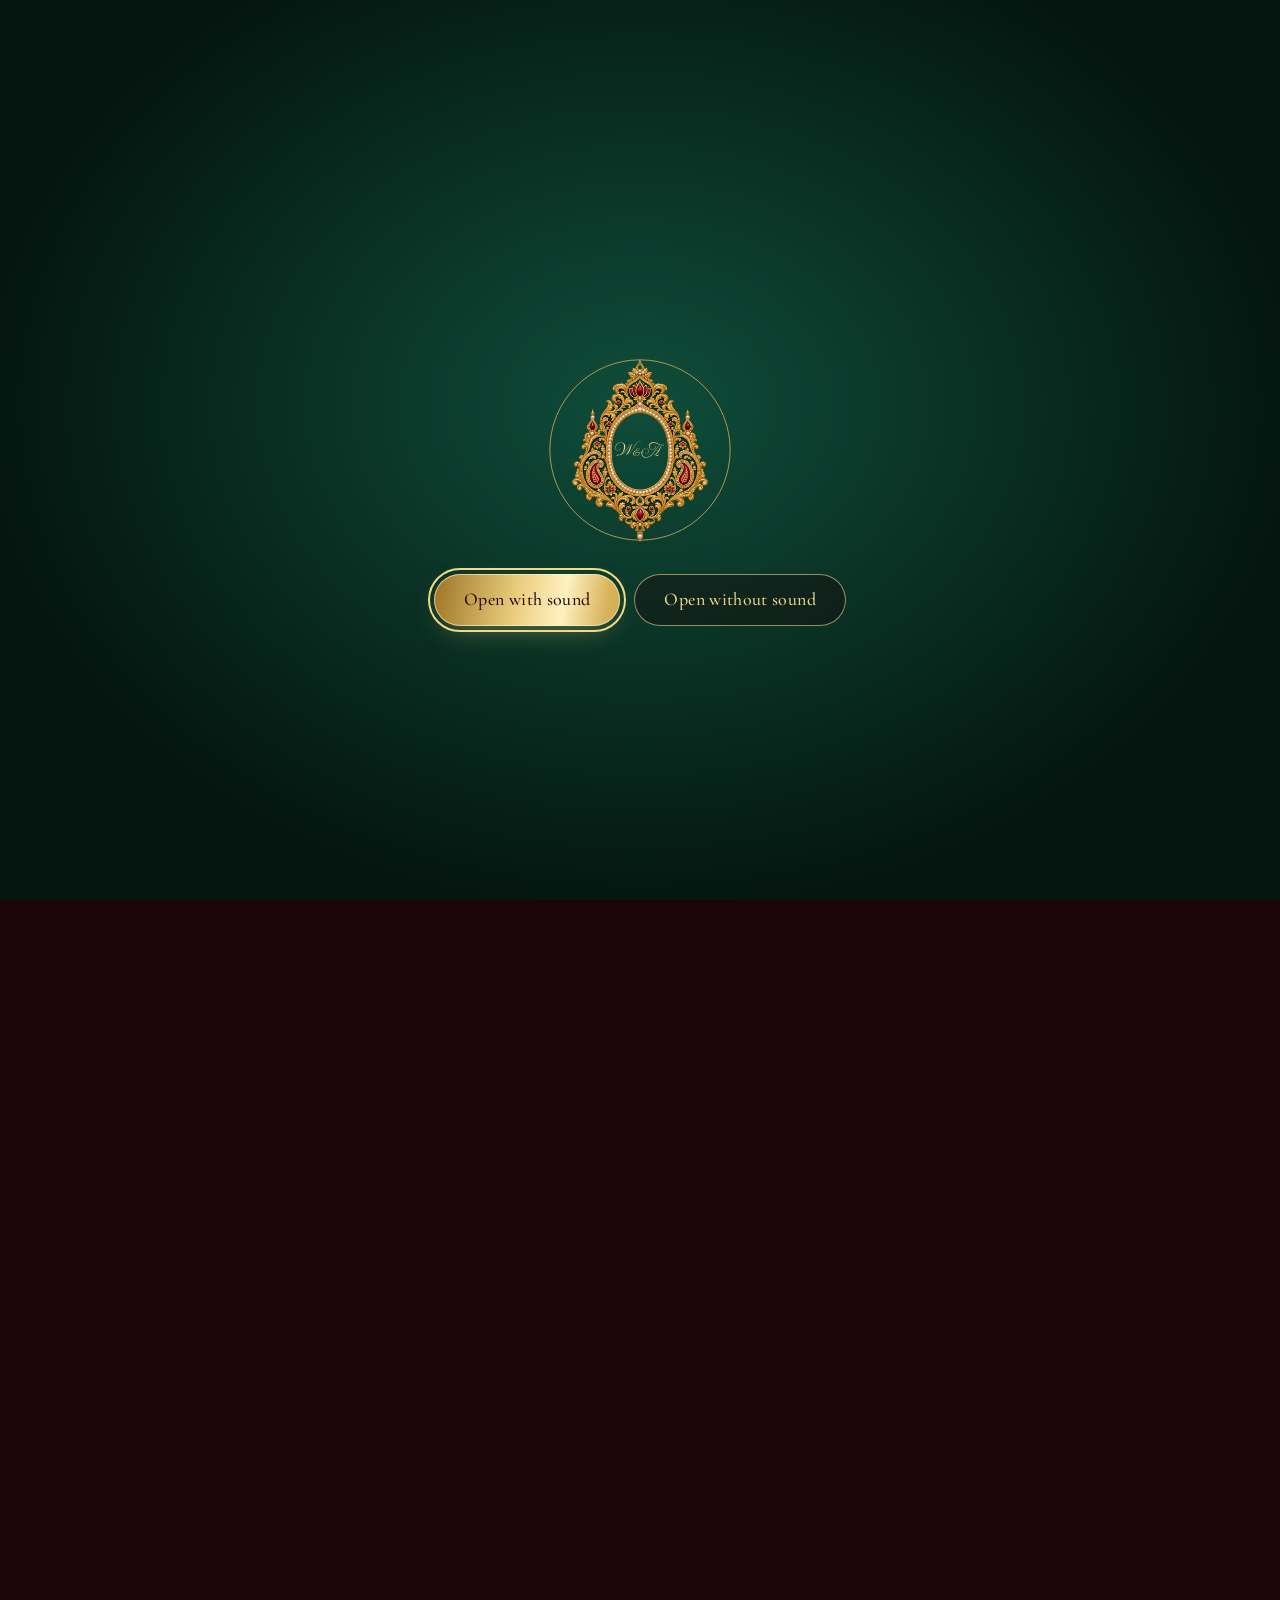
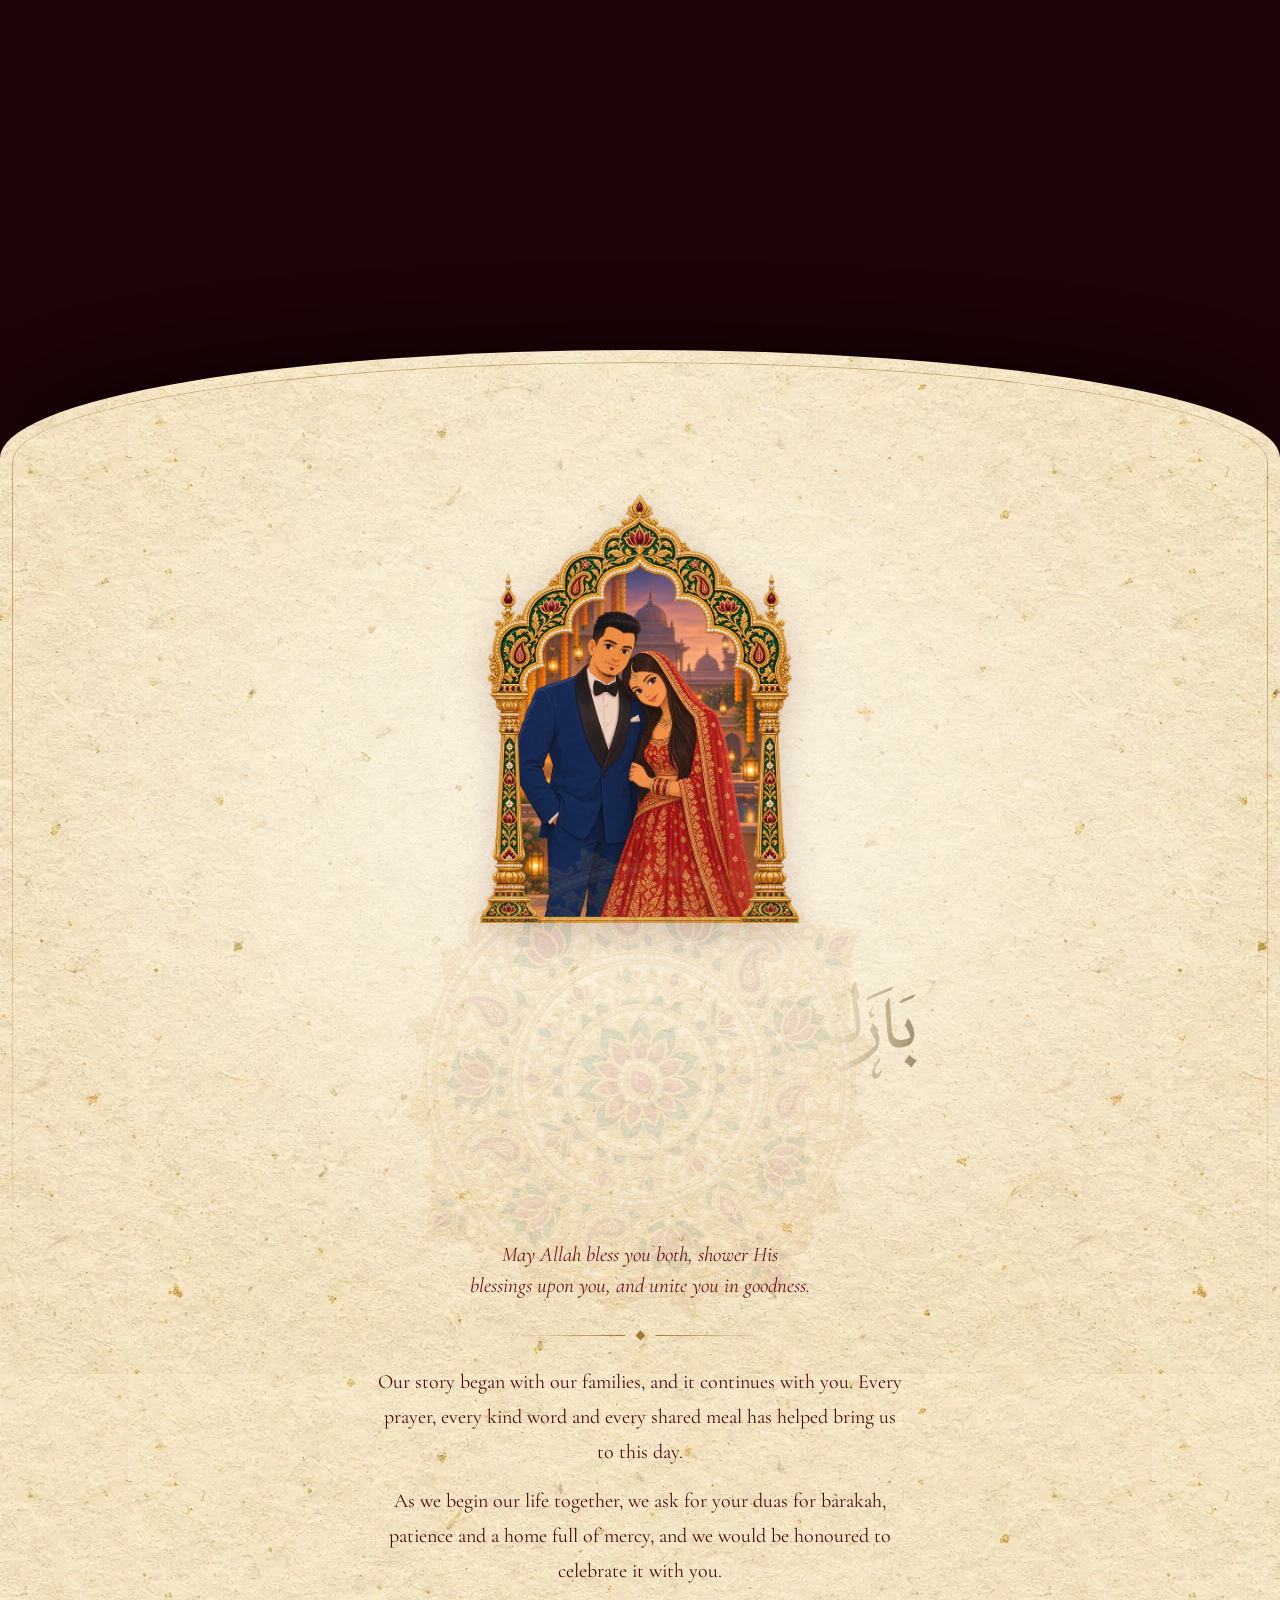
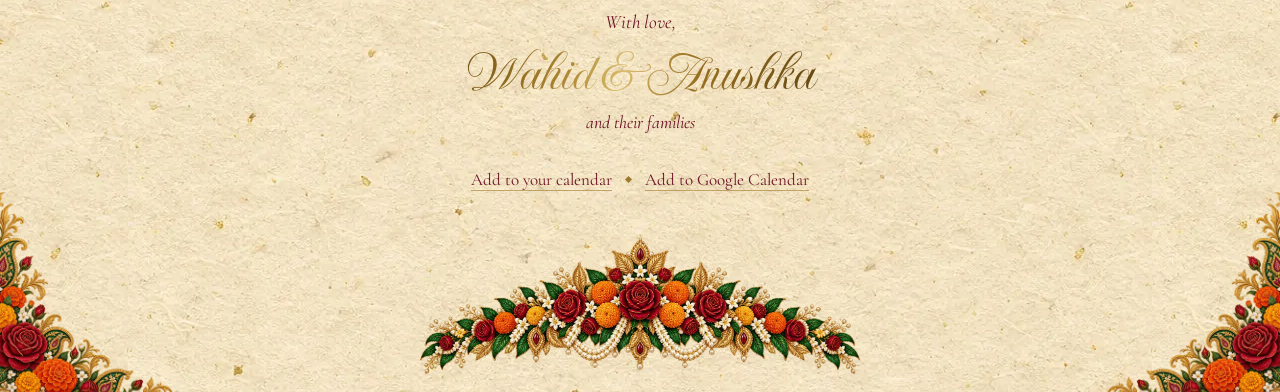
==== index.html @ b9832734 "Wedding page: hand-lettered Bismillah and dua, the couple's portrait, a livelier date - The invitati" ====
<!doctype html>
<html lang="en">
<head>
  <meta charset="utf-8">
  <meta name="viewport" content="width=device-width, initial-scale=1, viewport-fit=cover">
  <title>Wahid &amp; Anushka are getting married</title>
  <meta name="description" content="You are invited to the wedding of Wahid Sanjan and Anushka Shahreen on Sunday 27 December 2026 at BAF Shaheen Hall, Dhaka.">
  <meta name="theme-color" content="#082A1F">

  <!-- Link previews read these tags, not js/config.js: update the names and date here too. -->
  <meta property="og:type" content="website">
  <meta property="og:url" content="https://ssanjan123.github.io/wedding-invitation/">
  <meta property="og:title" content="Wahid &amp; Anushka are getting married">
  <meta property="og:description" content="Sunday 27 December 2026, BAF Shaheen Hall, Dhaka. Open your invitation.">
  <meta property="og:image" content="https://ssanjan123.github.io/wedding-invitation/assets/img/og-share.jpg?v=2">
  <meta property="og:image:width" content="1200">
  <meta property="og:image:height" content="630">
  <meta name="twitter:card" content="summary_large_image">

  <link rel="icon" type="image/png" href="assets/img/favicon.png">
  <link rel="apple-touch-icon" href="assets/img/apple-touch-icon.png">
  <link rel="preconnect" href="https://fonts.googleapis.com">
  <link rel="preconnect" href="https://fonts.gstatic.com" crossorigin>
  <link rel="stylesheet" href="https://fonts.googleapis.com/css2?family=Aref+Ruqaa:wght@700&family=Cormorant+Garamond:ital,wght@0,400;0,500;0,600;1,400;1,500&family=Imperial+Script&display=swap">
  <link rel="preload" as="image" href="assets/img/seal.webp">
  <link rel="preload" as="image" href="assets/img/card-paper.webp">
  <link rel="stylesheet" href="css/style.css">
  <script>document.documentElement.classList.add('js', matchMedia('(prefers-reduced-motion: reduce)').matches ? 'still' : 'motion');</script>
</head>
<body>

  <div class="preloader" aria-hidden="true">
    <div class="crest crest--loader">
      <img src="assets/img/crest-small.webp" alt="">
      <span class="monogram" data-initials>W&amp;A</span>
    </div>
    <svg class="preloader__ring" viewBox="0 0 100 100"><circle cx="50" cy="50" r="46" pathLength="1"/></svg>
    <div class="preloader__choice" hidden>
      <button class="btn btn--gold" type="button" data-sound-on>Open with sound</button>
      <button class="btn btn--ghost" type="button">Open without sound</button>
    </div>
  </div>

  <div class="progress" aria-hidden="true"><span></span></div>
  <canvas class="dust" aria-hidden="true"></canvas>

  <div class="controls">
    <button class="skip" type="button">Skip to the invitation</button>
    <button class="music" type="button" aria-pressed="false" hidden>
      <span class="sr-only">Sound</span>
      <svg viewBox="0 0 24 24" aria-hidden="true"><path class="music__on" d="M9 18V6l10-2v12"/><circle cx="6.5" cy="18" r="2.5"/><circle cx="16.5" cy="16" r="2.5"/><path class="music__off" d="M4 4l16 16"/></svg>
    </button>
  </div>

  <main>
    <div class="stage">

      <!-- Page 3: the venue film (bottom layer) -->
      <section class="scene scene--venue" id="venue" aria-labelledby="venue-name">
        <div class="film">
          <picture class="film__poster">
            <source media="(orientation: portrait)" srcset="assets/img/venue-port.jpg">
            <img src="assets/img/venue-land.jpg" alt="The palace gate at dusk, lined with lanterns and marigold garlands">
          </picture>
          <picture class="film__poster film__poster--end" aria-hidden="true">
            <source media="(orientation: portrait)" srcset="assets/img/venue-end-port.jpg">
            <img src="assets/img/venue-end-land.jpg" alt="" loading="lazy">
          </picture>
          <video class="film__video" muted playsinline preload="none" disablepictureinpicture
                 data-land="assets/film/venue-land.mp4" data-port="assets/film/venue-port.mp4"></video>
          <div class="film__shade"></div>
        </div>

        <div class="venue-title">
          <p class="venue-title__lead" data-bind="venue.lead">The celebration will be held at</p>
          <h2 class="venue-title__name" id="venue-name" data-bind="venue.name">BAF Shaheen Hall</h2>
        </div>

        <div class="venue-card">
          <p class="venue-card__name" data-bind="venue.name">BAF Shaheen Hall</p>
          <p class="venue-card__address" data-bind="venue.address">Airport Road, beside Jahangir Gate, Dhaka Cantonment, Dhaka 1206</p>
          <p class="venue-card__when" data-bind="whenShort">Sunday 27 December 2026, 6 pm</p>
          <a class="btn btn--ghost" data-href="venue.mapsUrl" href="#" target="_blank" rel="noopener">Get directions</a>
          <div class="evening">
            <svg class="evening__line" viewBox="0 0 2 100" preserveAspectRatio="none" aria-hidden="true"><line x1="1" y1="0" x2="1" y2="100" pathLength="1"/></svg>
            <ol class="evening__list"></ol>
          </div>
        </div>
      </section>

      <!-- Page 2: the invitation -->
      <section class="scene scene--invite" id="invitation" aria-label="Invitation">
        <div class="invite-bg"></div>

        <div class="portal">
          <div class="arch-box portal__frame">
            <div class="portal__paper"></div>
            <img class="arch" src="assets/img/arch.webp" alt="" width="1360" height="2048">
            <img class="spray" src="assets/img/spray.webp" alt="" loading="lazy">
            <div class="opening">
              <div class="invite-a">
                <p class="bismillah" role="img" lang="ar" aria-label="بِسْمِ اللَّهِ الرَّحْمَٰنِ الرَّحِيمِ"></p>
                <p class="hosts" data-bind="hosts">Together with their families</p>
                <h1 class="names">
                  <span class="names__one" data-bind="firstFull">Wahid Sanjan</span>
                  <span class="names__amp">&amp;</span>
                  <span class="names__two" data-bind="secondFull">Anushka Shahreen</span>
                </h1>
                <p class="request" data-bind="request">request the honour of your presence at their wedding</p>
              </div>
            </div>
          </div>
        </div>

        <div class="arch-box date-box">
          <div class="invite-b">
            <p class="names-small" aria-hidden="true" data-bind="namesShort">Wahid &amp; Anushka</p>
            <div class="date">
              <img class="mandala" src="assets/img/mandala.webp" alt="" loading="lazy">
              <p class="date__weekday" data-bind="weekday">Sunday</p>
              <p class="date__day"><span class="sr-only" data-day>27</span><span class="date__digits" aria-hidden="true"></span></p>
              <p class="date__month" data-bind="monthYear">December 2026</p>
              <p class="date__time" data-bind="timeWords">at six o’clock in the evening</p>
            </div>
            <p class="countdown"></p>
          </div>
        </div>

        <img class="floral floral--bl" src="assets/img/florals-a.webp" alt="" loading="lazy">
        <img class="floral floral--br" src="assets/img/florals-a.webp" alt="" loading="lazy">
        <img class="floral floral--tl" src="assets/img/florals-b.webp" alt="" loading="lazy">
        <img class="floral floral--tr" src="assets/img/florals-b.webp" alt="" loading="lazy">
        <img class="garland garland--1" src="assets/img/garland.webp" alt="" loading="lazy">
        <img class="garland garland--2" src="assets/img/garland.webp" alt="" loading="lazy">
        <img class="garland garland--3" src="assets/img/garland.webp" alt="" loading="lazy">
        <img class="garland garland--4" src="assets/img/garland.webp" alt="" loading="lazy">
      </section>

      <!-- Page 1: the sealed envelope (top layer) -->
      <section class="scene scene--envelope" id="envelope" aria-label="Your invitation, sealed">
        <div class="velvet">
          <picture class="velvet__poster">
            <source media="(orientation: portrait)" srcset="assets/img/velvet-port.jpg">
            <img src="assets/img/velvet-land.jpg" alt="">
          </picture>
          <video class="velvet__video" muted playsinline loop preload="none" disablepictureinpicture
                 data-land="assets/film/velvet-land.mp4" data-port="assets/film/velvet-port.mp4"></video>
          <div class="velvet__shade"></div>
        </div>

        <div class="env-float">
          <div class="envelope">
            <div class="env-inside"></div>
            <div class="card">
              <div class="card__inner">
                <div class="crest crest--card">
                  <img src="assets/img/crest.webp" alt="">
                  <span class="monogram" data-initials>W&amp;A</span>
                </div>
                <p class="card__names" data-bind="namesShort">Wahid &amp; Anushka</p>
                <p class="card__date" data-bind="dateShort">27 December 2026</p>
              </div>
            </div>
            <div class="env-pocket">
              <div class="env-pocket__shade env-pocket__shade--l"></div>
              <div class="env-pocket__shade env-pocket__shade--r"></div>
              <div class="env-pocket__shade env-pocket__shade--b"></div>
              <svg class="env-seams" viewBox="0 0 100 66" preserveAspectRatio="none" aria-hidden="true">
                <polyline points="0,0.4 50,36.3 100,0.4"/>
                <line x1="0.5" y1="65.6" x2="50" y2="36.3"/>
                <line x1="99.5" y1="65.6" x2="50" y2="36.3"/>
                <rect x="1.4" y="1.4" width="97.2" height="63.2"/>
              </svg>
              <p class="guest" data-guest>For you &amp; your family</p>
            </div>
            <div class="env-flap-shadow"></div>
            <div class="env-flap">
              <div class="env-flap__out">
                <svg viewBox="0 0 100 58" preserveAspectRatio="none" aria-hidden="true"><polyline points="1.5,1.2 50,55.5 98.5,1.2"/></svg>
              </div>
              <div class="env-flap__in"></div>
            </div>
            <div class="seal">
              <div class="seal__half seal__half--l"><img src="assets/img/seal.webp" alt=""><span class="seal__initials" data-initials>W&amp;A</span></div>
              <div class="seal__half seal__half--r"><img src="assets/img/seal.webp" alt=""><span class="seal__initials" data-initials>W&amp;A</span></div>
            </div>
            <div class="burst" aria-hidden="true"></div>
          </div>
          <div class="env-shadow"></div>
        </div>

        <p class="scroll-cue" aria-hidden="true">
          <span>Scroll to open</span>
          <svg viewBox="0 0 24 24"><path d="M6 9l6 6 6-6"/></svg>
        </p>
      </section>
    </div>

    <!-- Page 4: blessings -->
    <section class="blessing" id="blessing" aria-labelledby="blessing-arabic">
      <canvas class="petals" aria-hidden="true"></canvas>
      <img class="blessing__floral blessing__floral--l" src="assets/img/florals-a.webp" alt="" loading="lazy">
      <img class="blessing__floral blessing__floral--r" src="assets/img/florals-a.webp" alt="" loading="lazy">

      <div class="blessing__content">
        <img class="portrait" src="assets/img/portrait.webp" width="720" height="965" loading="lazy"
             alt="An illustration of the couple in their wedding clothes, framed in a golden arch">
        <div class="calligraphy">
          <img class="calligraphy__halo" src="assets/img/mandala.webp" alt="" loading="lazy">
          <h2 class="calligraphy__text" id="blessing-arabic" lang="ar" dir="rtl" data-bind="blessing.arabic">بَارَكَ اللَّهُ لَكُمَا وَبَارَكَ عَلَيْكُمَا
وَجَمَعَ بَيْنَكُمَا فِي خَيْرٍ</h2>
        </div>
        <p class="blessing__translation" data-bind="blessing.translation">May Allah bless you both, shower His blessings upon you, and unite you in goodness.</p>
        <div class="rule" aria-hidden="true"><i></i></div>
        <div class="message" data-message>
          <p>Our story began with our families, and it continues with you. Every prayer, every kind word and every shared meal has helped bring us to this day.</p>
          <p>As we begin our life together, we ask for your duas for barakah, patience and a home full of mercy, and we would be honoured to celebrate it with you.</p>
        </div>
        <p class="guest-line" data-guest-line hidden></p>
        <p class="signoff" data-bind="signoff">With love,</p>
        <p class="signoff__names" data-bind="namesShort">Wahid &amp; Anushka</p>
        <p class="signoff__families" data-bind="families">and their families</p>
        <p class="save-date">
          <a data-ics href="#" download="wedding.ics">Add to your calendar</a>
          <i aria-hidden="true"></i>
          <a data-gcal href="#" target="_blank" rel="noopener">Add to Google Calendar</a>
        </p>
      </div>

      <footer class="blessing__footer">
        <img src="assets/img/spray.webp" alt="" loading="lazy">
      </footer>
    </section>
  </main>

  <script src="vendor/gsap.min.js"></script>
  <script src="vendor/ScrollTrigger.min.js"></script>
  <script src="vendor/lenis.min.js"></script>
  <script src="js/config.js"></script>
  <script src="js/media.js"></script>
  <script src="js/sound.js"></script>
  <script src="js/pace.js"></script>
  <script src="js/main.js"></script>
</body>
</html>
---- css/style.css ----
/* ==========================================================================
   Royal wedding invitation
   Layout contract: without .motion (reduced motion / no JS) every scene is a
   normal full-height section in reading order. With .motion the first three
   scenes are stacked inside one pinned stage and driven by js/main.js.
   ========================================================================== */

@property --reveal { syntax: "<number>"; inherits: false; initial-value: 1; }
@property --sweep { syntax: "<number>"; inherits: false; initial-value: 1; }

:root {
  --maroon-950: #1C0408;
  --maroon-900: #2A060C;
  --maroon-800: #4A0B14;
  --maroon-700: #6B1424;
  --gold-800: #6E4E12;
  --gold-600: #A07A2C;
  --gold-500: #C9A24B;
  --gold-300: #F1D98A;
  --emerald-950: #04160F;
  --emerald-900: #082A1F;
  --emerald-800: #0F4D3A;
  --ivory: #F3E7CF;
  --ink: #4A0B14;

  --foil: linear-gradient(100deg, #9C7424 0%, #E9CD7C 28%, #FFF1C1 44%, #D8B45C 58%, #8E6A22 100%);
  --foil-deep: linear-gradient(100deg, #6E4E12 0%, #A9832F 30%, #D9BC6C 46%, #9C7424 62%, #5E420F 100%);

  --script: "Imperial Script", "Snell Roundhand", cursive;
  --serif: "Cormorant Garamond", Cormorant, Garamond, Georgia, serif;

  --env-w: min(88vw, 620px, 100svh);
  --env-h: calc(var(--env-w) * 0.66);
  --arch-w: min(94svh * 0.6641, 104vw);
  --gutter: 16px;

  --arch-mask: url("[data-uri]");
  color-scheme: dark;
}

*, *::before, *::after { box-sizing: border-box; }

html { -webkit-text-size-adjust: 100%; text-size-adjust: 100%; }
html.lenis, html.lenis body { height: auto; }
.lenis.lenis-stopped { overflow: clip; }

body {
  margin: 0;
  background: var(--maroon-950);
  color: var(--ivory);
  font-family: var(--serif);
  font-size: 18px;
  line-height: 1.55;
  font-variant-numeric: lining-nums;
  overflow-x: clip;
  -webkit-font-smoothing: antialiased;
  text-rendering: optimizeLegibility;
}

img { display: block; max-width: 100%; }
p, h1, h2 { margin: 0; font-weight: inherit; }
a { color: inherit; }
button { font: inherit; color: inherit; background: none; border: 0; padding: 0; cursor: pointer; }
:focus-visible { outline: 2px solid var(--gold-300); outline-offset: 4px; border-radius: 4px; }

.sr-only {
  position: absolute; width: 1px; height: 1px; padding: 0; margin: -1px;
  overflow: hidden; clip: rect(0 0 0 0); white-space: nowrap; border: 0;
}

/* Gold foil type ---------------------------------------------------------- */
.foil, .names__amp, .guest, .seal__initials, .venue-title__name, .date__digit span span, .closing__names, .card__names {
  background-image: var(--foil);
  background-size: 200% 100%;
  -webkit-background-clip: text;
  background-clip: text;
  color: transparent;
}

/* Crest with initials ------------------------------------------------------ */
.crest { position: relative; display: grid; place-items: center; margin-inline: auto; }
.crest > * { grid-area: 1 / 1; }
.crest img { width: 100%; height: auto; }
.monogram {
  font-family: var(--script);
  line-height: 1;
  white-space: nowrap;
  color: var(--maroon-800);
  translate: 0 var(--mono-y, 0);           /* js/main.js fitMonograms() sets exact size and offset */
  font-size: var(--mono-size, 1em);
}
/* crest.webp has its medallion at 23% of its width; crest-small.webp at 41% */
.crest--card { container-type: inline-size; }
.crest--card .monogram { --mono-size: 10.5cqw; --mono-y: 3%; }
.crest--loader { container-type: inline-size; }
.crest--loader .monogram { --mono-size: 19cqw; --mono-y: 1%; color: var(--gold-300); }

/* ==========================================================================
   Chrome: preloader, progress line, dust, controls
   ========================================================================== */
.preloader { display: none; }
.js .preloader {
  position: fixed; inset: 0; z-index: 100;
  display: grid; place-items: center;
  background: radial-gradient(ellipse at 50% 45%, var(--emerald-800), var(--emerald-950) 72%);
  transition: opacity 1s ease, visibility 0s linear 1s;
}
.preloader > * { grid-area: 1 / 1; }
.crest--loader { width: 136px; }
.preloader__ring { width: 196px; height: 196px; rotate: -90deg; }
.preloader__ring circle {
  fill: none; stroke: var(--gold-500); stroke-width: .5; opacity: .9;
  stroke-dasharray: 1; stroke-dashoffset: calc(1 - var(--load, 0));
  transition: stroke-dashoffset .5s ease;
}
.is-ready .preloader { opacity: 0; visibility: hidden; }
/* once loaded: "Open with sound" / "Open without sound" below the ring */
.preloader__choice {
  position: absolute; left: 0; right: 0; top: calc(50% + 124px);
  display: flex; flex-wrap: wrap; justify-content: center; gap: 12px 14px;
  padding: 0 var(--gutter);
  animation: choice .7s ease both;
}
.preloader__choice[hidden] { display: none; }
@keyframes choice { from { opacity: 0; translate: 0 10px; } }

.progress { position: fixed; inset: 0 0 auto; height: 2px; z-index: 30; pointer-events: none; }
.progress span {
  display: block; height: 100%; background: var(--foil);
  transform-origin: 0 50%; transform: scaleX(var(--p, 0));
}

.dust { position: fixed; inset: 0; width: 100%; height: 100%; z-index: 20; pointer-events: none; mix-blend-mode: screen; }

.controls { position: fixed; inset: 0; z-index: 40; pointer-events: none; }
.skip {
  position: absolute; top: max(14px, env(safe-area-inset-top)); right: var(--gutter);
  pointer-events: auto;
  font-style: italic; font-size: 17px; letter-spacing: .01em; color: var(--gold-300);
  padding: 8px 4px; text-decoration: underline; text-decoration-thickness: 1px;
  text-underline-offset: 5px; text-decoration-color: rgba(241, 217, 138, .45);
}
.skip:hover { text-decoration-color: var(--gold-300); }
html:not(.motion) .skip { display: none; }
.music {
  position: absolute; right: var(--gutter); bottom: max(16px, env(safe-area-inset-bottom));
  pointer-events: auto;
  width: 46px; height: 46px; border-radius: 50%;
  display: grid; place-items: center;
  border: 1px solid rgba(241, 217, 138, .55);
  background: rgba(28, 4, 8, .55);
  -webkit-backdrop-filter: blur(6px); backdrop-filter: blur(6px);
}
.music svg { width: 22px; height: 22px; fill: none; stroke: var(--gold-300); stroke-width: 1.4; stroke-linecap: round; stroke-linejoin: round; }
.music[aria-pressed="true"] .music__off { display: none; }
.music[hidden] { display: none; }

/* Buttons -------------------------------------------------------------------- */
.btn {
  display: inline-flex; align-items: center; justify-content: center;
  min-height: 48px; padding: 12px 30px;
  border-radius: 999px;
  font-size: 18px; font-weight: 500; letter-spacing: .02em;
  text-decoration: none;
  transition: transform .25s ease, box-shadow .25s ease, background-color .25s ease;
}
.btn--gold {
  color: var(--maroon-900);
  background: var(--foil); background-size: 160% 100%;
  box-shadow: inset 0 0 0 1px rgba(255, 244, 205, .6), 0 10px 30px -12px rgba(233, 205, 124, .55);
}
.btn--gold:hover { transform: translateY(-1px); background-position: 100% 0; }
.btn--ghost {
  color: var(--gold-300);
  box-shadow: inset 0 0 0 1px rgba(241, 217, 138, .6);
  background: rgba(28, 4, 8, .35);
}
.btn--ghost:hover { background: rgba(241, 217, 138, .12); }

/* ==========================================================================
   Stage & scenes
   ========================================================================== */
.stage { position: relative; }
.scene { position: relative; min-height: 100vh; min-height: 100svh; overflow: hidden; }

.motion .stage { height: 100vh; height: 100svh; overflow: hidden; }
.motion .scene { position: absolute; inset: 0; min-height: 0; }
.motion .scene--venue { z-index: 1; }
.motion .scene--invite { z-index: 2; }
.motion .scene--envelope { z-index: 3; }

/* Still mode shows the story in reading order: envelope, invitation, venue */
.stage { display: flex; flex-direction: column; }
.scene--envelope { order: 1; }
.scene--invite { order: 2; }
.scene--venue { order: 3; }

/* Full-bleed media (posters + video) ----------------------------------------- */
.velvet, .film { position: absolute; inset: 0; overflow: hidden; }
.velvet picture, .film picture,
.velvet video, .film video { position: absolute; inset: 0; width: 100%; height: 100%; }
.velvet img, .film img,
.velvet video, .film video { width: 100%; height: 100%; object-fit: cover; }
.velvet video { opacity: 0; transition: opacity 1.2s ease; }
.velvet.is-playing video { opacity: 1; }

/* ==========================================================================
   Page 1: the envelope
   ========================================================================== */
.scene--envelope { display: grid; place-items: center; background: var(--emerald-900); }
.velvet__shade {
  position: absolute; inset: 0;
  background:
    radial-gradient(ellipse 70% 60% at 50% 50%, transparent 40%, rgba(2, 12, 9, .55) 100%),
    linear-gradient(to bottom, rgba(2, 12, 9, .25), transparent 25%, transparent 75%, rgba(2, 12, 9, .45));
}

.env-float { position: relative; width: var(--env-w); height: var(--env-h); z-index: 2; }
.motion .env-float { animation: bob 6s ease-in-out infinite; }
.env-float.is-still { animation-play-state: paused; }
@keyframes bob { 50% { translate: 0 -7px; } }

.envelope {
  position: absolute; inset: 0;
  container-type: inline-size;
}

.env-shadow {
  position: absolute; left: 6%; right: 6%; bottom: -9%; height: 22%;
  background: radial-gradient(ellipse at center, rgba(0, 0, 0, .6), transparent 70%);
  filter: blur(10px); z-index: -1;
}

/* the inside of the envelope, seen once the flap lifts */
.env-inside {
  position: absolute; inset: 0; z-index: 0; border-radius: 3px;
  background: linear-gradient(to bottom, rgba(0, 0, 0, .45), rgba(0, 0, 0, .1) 40%), url("../assets/img/liner.webp") center / 60% auto, var(--emerald-800);
}

.card {
  position: absolute; left: 4%; width: 92%; top: 6%; height: 90%; z-index: 2;
  border-radius: 2px;
  background: var(--ivory) url("../assets/img/card-paper.webp") center / cover;
  box-shadow: 0 0 0 1px rgba(110, 78, 18, .25), 0 12px 30px -10px rgba(0, 0, 0, .55);
  transform-origin: 50% 50%;
}
.card__inner {
  position: absolute; inset: 5%;
  border: 1px solid rgba(160, 122, 44, .55);
  outline: 1px solid rgba(160, 122, 44, .3); outline-offset: -5px;
  display: flex; flex-direction: column; align-items: center; justify-content: center; gap: 1.5cqw;
  text-align: center; color: var(--ink);
}
.crest--card { width: 34%; }
.card__names {
  font-family: var(--script); font-size: 9.5cqw; line-height: 1.1;
  background-image: var(--foil-deep); padding: 0 .2em;
}
.card__date { font-size: 3.1cqw; letter-spacing: .08em; color: var(--maroon-700); }

.env-pocket {
  position: absolute; inset: 0; z-index: 3;
  clip-path: polygon(0 0, 50% 55%, 100% 0, 100% 100%, 0 100%);
  background: var(--ivory) url("../assets/img/card-paper.webp") center / cover;
}
.env-pocket__shade { position: absolute; inset: 0; }
.env-pocket__shade--l { clip-path: polygon(0 0, 50% 55%, 0 100%); background: linear-gradient(90deg, rgba(255, 230, 200, .07), transparent 60%); }
.env-pocket__shade--r { clip-path: polygon(100% 0, 50% 55%, 100% 100%); background: linear-gradient(270deg, rgba(0, 0, 0, .12), transparent 60%); }
.env-pocket__shade--b { clip-path: polygon(0 100%, 50% 55%, 100% 100%); background: linear-gradient(to top, rgba(0, 0, 0, .2), rgba(0, 0, 0, .04)); }
.env-seams { position: absolute; inset: 0; width: 100%; height: 100%; overflow: visible; }
.env-seams * { fill: none; stroke: var(--gold-600); vector-effect: non-scaling-stroke; }
.env-seams polyline { stroke-width: 1.4; opacity: .95; }
.env-seams line { stroke-width: .8; opacity: .45; }
.env-seams rect { stroke-width: .8; opacity: .55; }

.guest {
  position: absolute; left: 0; right: 0; bottom: 9%;
  text-align: center; font-family: var(--script); font-size: 6.4cqw; line-height: 1.2;
  padding: 0 12%;
  background-image: var(--foil-deep);
  filter: drop-shadow(0 1px 0 rgba(255, 248, 230, .8));
}

.env-flap-shadow {
  position: absolute; left: 0; right: 0; top: 0; height: 62%; z-index: 4;
  clip-path: polygon(0 0, 100% 0, 50% 100%);
  background: rgba(60, 40, 10, .22); filter: blur(6px); translate: 0 5px;
}
.env-flap {
  position: absolute; left: 0; right: 0; top: 0; height: 58%; z-index: 5;
  transform-origin: 50% 0; transform-style: preserve-3d;
}
.env-flap__out, .env-flap__in {
  position: absolute; inset: 0;
  clip-path: polygon(0 0, 100% 0, 50% 100%);
  -webkit-backface-visibility: hidden; backface-visibility: hidden;
}
.env-flap__out {
  background: linear-gradient(to bottom, rgba(255, 255, 255, .12), rgba(110, 78, 18, .14)), var(--ivory) url("../assets/img/card-paper.webp") center top / 100% auto;
}
.env-flap__out svg { position: absolute; inset: 0; width: 100%; height: 100%; }
.env-flap__out polyline { fill: none; stroke: var(--gold-600); stroke-width: 1.4; vector-effect: non-scaling-stroke; }
.env-flap__in {
  transform: rotateY(180deg);
  background: linear-gradient(to top, rgba(0, 0, 0, .35), transparent 60%), url("../assets/img/liner.webp") center / 60% auto, var(--emerald-800);
}

.seal {
  --seal: 23;                                   /* width as % of the envelope */
  position: absolute; z-index: 7;
  width: calc(var(--seal) * 1cqw); left: calc(50% - var(--seal) * .5cqw); top: calc(58% - var(--seal) * .717cqw);
  aspect-ratio: 560 / 596;
  filter: drop-shadow(0 6px 8px rgba(0, 0, 0, .45));
}
.seal__half { position: absolute; inset: 0; display: grid; place-items: center; }
.seal__half > * { grid-area: 1 / 1; }
.seal__half img { width: 100%; height: 100%; }
.seal__half--l { clip-path: polygon(0 0, 53% 0, 47% 38%, 54% 62%, 49% 100%, 0 100%); }
.seal__half--r { clip-path: polygon(53% 0, 100% 0, 100% 100%, 49% 100%, 54% 62%, 47% 38%); }
.seal__initials {
  font-family: var(--script); font-size: 4.4cqw; line-height: 1;
  filter: drop-shadow(0 1px 0 rgba(0, 0, 0, .55));
}

.burst { --seal: 23; position: absolute; left: 50%; top: calc(58% - var(--seal) * .185cqw); width: 0; height: 0; z-index: 8; pointer-events: none; }
.burst i {
  position: absolute; width: 5px; height: 5px; margin: -2.5px; border-radius: 50%;
  background: radial-gradient(circle, #FFF1C1, #C9A24B 60%, transparent 70%);
  opacity: 0;
}

@container (max-width: 480px) {
  .seal, .burst { --seal: 29; }
  .crest--card { width: 50%; }
}

.scroll-cue {
  position: absolute; left: 0; right: 0; bottom: max(26px, env(safe-area-inset-bottom));
  z-index: 4; display: flex; flex-direction: column; align-items: center; gap: 2px;
  font-style: italic; font-size: 18px; color: var(--gold-300);
  text-shadow: 0 1px 6px rgba(0, 0, 0, .6);
}
.scroll-cue svg { width: 22px; height: 22px; fill: none; stroke: currentColor; stroke-width: 1.4; animation: nudge 2.4s ease-in-out infinite; }
@keyframes nudge { 50% { translate: 0 5px; } }
html:not(.motion) .scroll-cue { display: none; }

/* ==========================================================================
   Page 2: the invitation
   ========================================================================== */
.scene--invite { background: var(--ivory); color: var(--ink); }
.motion .scene--invite { background: none; }
.invite-bg, .portal__paper { background: var(--ivory) url("../assets/img/card-paper.webp") center / cover; }
.invite-bg { position: absolute; inset: 0; }

/* The arch and the date block share one geometry */
.arch-box {
  position: relative;
  width: var(--arch-w);
  aspect-ratio: 1360 / 2048;
  margin: 0 auto;
  container-type: inline-size;
}
.motion .arch-box { position: absolute; left: 50%; top: 50%; margin: 0; translate: -50% -50%; }
html:not(.motion) .scene--invite { padding: 6svh 0 4svh; }

.portal { position: relative; }
.motion .portal { position: absolute; inset: 0; }
.portal__frame { transform-origin: 50% 60%; z-index: 2; }

/* ivory with an arch-shaped hole: stays in place around the opening while the page behind is revealed */
.portal__paper { display: none; }
.motion .portal__paper {
  display: block; position: absolute; inset: -60vmax;
  -webkit-mask: var(--arch-mask) center / var(--arch-w) auto no-repeat, linear-gradient(#000 0 0);
  -webkit-mask-composite: xor;
  mask: var(--arch-mask) center / var(--arch-w) auto no-repeat exclude, linear-gradient(#000 0 0);
}
.arch { position: relative; width: 100%; height: auto; }

.spray { position: absolute; z-index: 3; left: -4%; width: 108%; bottom: -4%; height: auto; pointer-events: none; }

.opening {
  position: absolute; left: 17%; right: 17%; top: 23%; bottom: 21%;
  display: grid; place-items: center;
  text-align: center;
}
.invite-a { display: flex; flex-direction: column; align-items: center; gap: 2cqw; }
/* The Bismillah, hand-lettered in thuluth (from the nikah nama). The letters are a mask on an inner layer, so the
   ink colour is CSS; the outer mask follows --reveal, writing it in from right to left. Two nested masks, not one
   mask-composite: Chrome drew a hairline round the box where the two mask layers met its fractional edges. */
.bismillah {
  position: relative; width: 44cqw; aspect-ratio: 1112 / 405; margin-bottom: 1cqw;
  -webkit-mask-image: linear-gradient(270deg, #000 calc(var(--reveal) * 130% - 30%), transparent calc(var(--reveal) * 130%));
  mask-image: linear-gradient(270deg, #000 calc(var(--reveal) * 130% - 30%), transparent calc(var(--reveal) * 130%));
}
.bismillah::before {
  content: ""; position: absolute; inset: 0; background: var(--ink);
  -webkit-mask: url("../assets/img/bismillah.webp") center / 100% 100% no-repeat;
  mask: url("../assets/img/bismillah.webp") center / 100% 100% no-repeat;
}
@container (max-width: 520px) { .bismillah { width: 52cqw; } }
.monogram small, .seal__initials small { font-size: .62em; margin: 0 .04em; }
/* once js/main.js has measured them, each letter is placed individually around the medallion centre */
.monogram.is-fitted, .seal__initials.is-fitted { position: relative; width: 0; height: 0; padding: 0; translate: none; background: none; }
.is-fitted > i { position: absolute; font-style: normal; line-height: 1; white-space: nowrap; }
.seal__initials.is-fitted > i {
  background-image: var(--foil); background-size: 200% 100%;
  -webkit-background-clip: text; background-clip: text; color: transparent;
}
.hosts, .request { font-style: italic; font-size: max(14px, 4.3cqw); line-height: 1.35; color: var(--maroon-700); }
.request { max-width: 60cqw; text-wrap: balance; }
.names { display: flex; flex-direction: column; align-items: center; margin: 0; font-weight: 400; line-height: .95; }
.names__one, .names__two {
  display: inline-block;
  font-family: var(--script); font-size: 13cqw; color: var(--ink); white-space: nowrap; word-spacing: .14em;
  padding: .12em .35em; margin: -.12em -.35em;
  -webkit-mask-image: linear-gradient(90deg, #000 calc(var(--reveal) * 130% - 30%), transparent calc(var(--reveal) * 130%));
  mask-image: linear-gradient(90deg, #000 calc(var(--reveal) * 130% - 30%), transparent calc(var(--reveal) * 130%));
}
.names__amp {
  font-family: var(--script); font-size: 8.5cqw; line-height: 1.1;
  background-image: var(--foil-deep);
  padding: 0 .3em;
  animation: shimmer 5s ease-in-out infinite;
}
@keyframes shimmer { 50% { background-position: 100% 0; } }

/* the date block sits in the same opening, on its own layer */
.date-box { pointer-events: none; z-index: 3; }
.motion .date-box { position: absolute; }
.invite-b {
  position: absolute; left: 16%; right: 16%; top: 23%; bottom: 20%;
  display: flex; flex-direction: column; align-items: center; justify-content: center; gap: 1.4cqw;
  text-align: center;
}
.names-small { font-family: var(--script); font-size: 7cqw; line-height: 1.2; color: var(--ink); padding: 0 .3em; white-space: nowrap; }
.date { position: relative; display: flex; flex-direction: column; align-items: center; padding: 3cqw 0; }
.mandala {
  position: absolute; left: 50%; top: 50%; width: 92cqw; max-width: none; height: auto; aspect-ratio: 760 / 753;
  margin: -45.6cqw 0 0 -46cqw; opacity: .2; z-index: -1;
  /* drawn round as it arrives: a conic mask follows --sweep from 0 to 1 */
  -webkit-mask-image: conic-gradient(#000 calc(var(--sweep) * 380deg - 20deg), transparent calc(var(--sweep) * 380deg));
  mask-image: conic-gradient(#000 calc(var(--sweep) * 380deg - 20deg), transparent calc(var(--sweep) * 380deg));
}
.date__weekday { font-style: italic; font-size: max(16px, 5.2cqw); color: var(--maroon-700); }
.date__day {
  font-size: 20cqw; font-weight: 500; line-height: 1; letter-spacing: -.01em;
  color: var(--gold-600);
  padding: .04em .1em 0;
}
.date__digits { display: inline-flex; }
.date__digit { display: inline-block; height: 1em; overflow: hidden; clip-path: inset(0 -.2em); }
.date__digit > span { display: flex; flex-direction: column; }
.date__digit > span > span { display: block; height: 1em; line-height: 1; background-image: var(--foil-deep); }
.date__month { font-size: max(16px, 5.4cqw); font-weight: 500; letter-spacing: .06em; color: var(--ink); }
.date__time { margin-top: 1.4cqw; font-style: italic; font-size: max(15px, 4.4cqw); color: var(--maroon-700); }
.countdown {
  max-width: 66cqw; font-size: max(13px, 3.6cqw); line-height: 1.4; color: var(--maroon-700);
  font-variant-numeric: lining-nums tabular-nums;
  text-wrap: balance;
}
.countdown b { font-weight: 600; color: var(--ink); }

/* Still mode: invitation text sits inside the arch, the date follows below it */
html:not(.motion) .date-box { aspect-ratio: auto; width: min(92vw, 520px); }
html:not(.motion) .invite-b { position: static; padding: 4svh 0 2svh; gap: 12px; }
html:not(.motion) .names-small { display: none; }
html:not(.motion) .date-box { container-type: inline-size; }
html:not(.motion) .date__day { font-size: 90px; }
html:not(.motion) .mandala { width: 360px; }

/* Florals and garlands frame the viewport */
.floral, .garland { position: absolute; z-index: 4; pointer-events: none; height: auto; }
.floral { width: clamp(150px, 30vmin, 420px); }
.floral--bl { left: -2%; bottom: -2%; }
.floral--br { right: -2%; bottom: -2%; scale: -1 1; }
.floral--tl { left: -2%; top: -2%; scale: 1 -1; width: clamp(130px, 24vmin, 340px); }
.floral--tr { right: -2%; top: -2%; scale: -1 -1; width: clamp(130px, 24vmin, 340px); }
.garland { top: -3%; width: auto; transform-origin: 50% 0; }
.garland--1 { left: 3%; height: 46svh; }
.garland--2 { left: 10%; height: 34svh; }
.garland--3 { right: 10%; height: 34svh; }
.garland--4 { right: 3%; height: 46svh; }
.floral--tl, .floral--tr { display: none; }
@media (min-aspect-ratio: 5 / 4) {
  .floral--tl, .floral--tr { display: block; }
  .garland--1 { left: 15%; } .garland--2 { left: 21%; }
  .garland--3 { right: 21%; } .garland--4 { right: 15%; }
}
@media (max-aspect-ratio: 3 / 4) {
  .floral--bl, .floral--br { width: 26vmin; bottom: -3%; }
  .floral--bl { left: -6%; } .floral--br { right: -6%; }
  .garland--2, .garland--3 { display: none; }
  .garland--1 { left: 1%; height: 30svh; } .garland--4 { right: 1%; height: 30svh; }
}
html:not(.motion) .floral--tl, html:not(.motion) .floral--tr, html:not(.motion) .garland { display: none; }

/* ==========================================================================
   Page 3: the venue film
   ========================================================================== */
.scene--venue { background: var(--maroon-950); display: flex; flex-direction: column; align-items: center; }
.film__video { opacity: 0; transition: opacity .5s ease; }
.film.is-ready .film__video { opacity: 1; }
/* if the film arrives mid-scroll it fades in over the posters, which stay until it has */
.film.is-ready .film__poster { visibility: hidden; transition: visibility 0s .5s; }
.film__poster--end { opacity: 0; }
.film__shade {
  position: absolute; inset: 0;
  background:
    radial-gradient(ellipse 70% 38% at 50% 12%, rgba(20, 3, 6, .55), transparent 70%),
    linear-gradient(to bottom, rgba(20, 3, 6, .72), rgba(20, 3, 6, .18) 34%, transparent 50%, rgba(20, 3, 6, .55) 78%, rgba(20, 3, 6, .85));
}

.venue-title {
  position: relative; z-index: 2; text-align: center;
  padding: calc(max(56px, env(safe-area-inset-top)) + 6svh) var(--gutter) 0;
  text-shadow: 0 2px 18px rgba(0, 0, 0, .6);
}
.venue-title__lead { font-style: italic; font-size: clamp(17px, 2.2vw, 24px); color: var(--ivory); }
.venue-title__name {
  margin-top: 4px; font-size: clamp(38px, 6.4vw, 84px); font-weight: 500; line-height: 1.05;
  text-wrap: balance; filter: drop-shadow(0 2px 10px rgba(0, 0, 0, .6)); text-shadow: none;
}

.venue-card {
  position: relative; z-index: 2;
  width: min(100% - 2 * var(--gutter), 540px);
  margin: auto auto max(20px, env(safe-area-inset-bottom));
  padding: 48px 28px 26px;
  text-align: center;
  border-radius: 50% 50% 14px 14px / 70px 70px 14px 14px;
  /* opaque enough to need no backdrop blur, which stalls a frame when the card appears and re-blurs every film frame */
  background: linear-gradient(to bottom, rgba(42, 6, 12, .86), rgba(28, 4, 8, .93));
  box-shadow: inset 0 0 0 1px rgba(241, 217, 138, .45), inset 0 0 0 6px rgba(28, 4, 8, .3), inset 0 0 0 7px rgba(241, 217, 138, .18);
}
.venue-card__name { font-size: clamp(24px, 3vw, 30px); font-weight: 500; color: var(--gold-300); line-height: 1.2; }
.venue-card__address { margin-top: 4px; font-size: 18px; color: var(--ivory); opacity: .9; text-wrap: balance; }
.venue-card__when { margin-top: 2px; font-style: italic; font-size: 18px; color: var(--ivory); opacity: .9; }
.venue-card .btn { margin-top: 16px; }

.evening { position: relative; margin: 22px auto 0; width: fit-content; }
.evening[hidden] { display: none; }
.evening__line { position: absolute; left: 50%; top: 10px; bottom: 10px; width: 2px; height: calc(100% - 20px); translate: -1px 0; overflow: visible; }
.evening__line line { stroke: var(--gold-500); stroke-width: 1; vector-effect: non-scaling-stroke; stroke-dasharray: 1; stroke-dashoffset: 0; }
.evening__list { list-style: none; margin: 0; padding: 0; display: grid; gap: 8px; }
.evening__list li { display: grid; grid-template-columns: 1fr 22px 1fr; align-items: center; column-gap: 10px; font-size: 18px; }
.evening__list time { text-align: right; color: var(--gold-300); font-variant-numeric: lining-nums tabular-nums; }
.evening__list i { justify-self: center; width: 7px; height: 7px; rotate: 45deg; background: var(--gold-500); box-shadow: 0 0 0 3px rgba(28, 4, 8, .9); }
.evening__list span { text-align: left; color: var(--ivory); }

html:not(.motion) .scene--venue { min-height: 100svh; }

/* ==========================================================================
   Page 4: blessings (light)
   ========================================================================== */
.blessing {
  --arch-rise: min(12vh, 120px);
  position: relative; z-index: 2; overflow: hidden;
  min-height: 100vh; min-height: 100svh;
  display: flex; flex-direction: column; align-items: center;
  padding: calc(var(--arch-rise) + 36px) var(--gutter) 0;
  text-align: center; color: var(--ink);
  background:
    radial-gradient(ellipse 70% 45% at 50% 28%, rgba(255, 251, 240, .8), transparent 70%),
    var(--ivory) url("../assets/img/card-paper.webp") center top / 1024px;
  border-radius: 50% 50% 0 0 / var(--arch-rise) var(--arch-rise) 0 0;
  box-shadow: 0 -30px 70px -24px rgba(0, 0, 0, .55);
}
/* rises over the last moments of the venue film */
.motion .blessing { margin-top: -30vh; }
/* a gold hairline follows the arched top edge */
.blessing::before {
  content: ""; position: absolute; inset: 12px 12px auto; height: 60%;
  border: 1px solid rgba(160, 122, 44, .55); border-bottom: 0;
  border-radius: 50% 50% 0 0 / calc(var(--arch-rise) - 8px) calc(var(--arch-rise) - 8px) 0 0;
  -webkit-mask-image: linear-gradient(#000 30%, transparent);
  mask-image: linear-gradient(#000 30%, transparent);
  pointer-events: none;
}

.petals { position: absolute; inset: 0; width: 100%; height: 100%; z-index: 1; pointer-events: none; }
/* a tap on the last page throws a handful of petals (js/main.js PetalTaps) */
.tap-petal { position: absolute; z-index: 3; width: 20px; height: auto; max-width: none; pointer-events: none; }

.blessing__content {
  position: relative; z-index: 2;
  width: 100%; max-width: 38rem;
  display: flex; flex-direction: column; align-items: center;
}
/* the couple, painted in a gold arch (assets/raw/portrait); its arched top echoes the page's */
.portrait { width: min(320px, 74vw); height: auto; filter: drop-shadow(0 10px 18px rgba(74, 11, 20, .22)); }

/* later blocks are positioned so they paint above the calligraphy's medallion halo */
.blessing__content > * { position: relative; }
.calligraphy { position: relative; margin-top: 10px; padding: 18px 0 6px; isolation: isolate; }
.calligraphy__halo {
  --halo: min(540px, 112vw);
  position: absolute; left: 50%; top: 50%; z-index: -1;
  width: var(--halo); max-width: none; height: auto; aspect-ratio: 760 / 753;
  margin: calc(var(--halo) * -0.4955) 0 0 calc(var(--halo) / -2);
  opacity: .11; pointer-events: none;
}
.calligraphy__text {
  font-family: "Aref Ruqaa", var(--serif); font-weight: 700;
  font-size: clamp(32px, 6.2vw, 62px); line-height: 1.9;
  white-space: pre-line; text-wrap: balance;
  padding: 0 .25em;
  background-image: linear-gradient(100deg, #5E420F 0%, #8E6A22 30%, #C9A24B 48%, #8E6A22 64%, #4F370C 100%);
  -webkit-background-clip: text; background-clip: text; color: transparent;
  filter: drop-shadow(0 1px 0 rgba(255, 248, 230, .9));
  /* written in right to left as the page arrives */
  -webkit-mask-image: linear-gradient(270deg, #000 calc(var(--reveal) * 130% - 30%), transparent calc(var(--reveal) * 130%));
  mask-image: linear-gradient(270deg, #000 calc(var(--reveal) * 130% - 30%), transparent calc(var(--reveal) * 130%));
}
/* the same blessing hand-lettered in thuluth (js/config.js blessing.lettered): each line image masks the gold of an
   inner <i>, and the line's own mask writes it in (nested like .bismillah). Both lines are drawn at one scale
   (--w: the line's width in image pixels, --wmax: the widest line's). */
.calligraphy.is-lettered { width: 100%; padding: 26px 0 10px; }
.calligraphy__lines {
  width: min(100%, 560px); margin: 0 auto;
  display: flex; flex-direction: column; align-items: center;
  filter: drop-shadow(0 1px 0 rgba(255, 248, 230, .9));
}
.calligraphy__line {
  position: relative; display: block; width: calc(var(--w, 0) / var(--wmax, 1) * 100%);
  -webkit-mask-image: linear-gradient(270deg, #000 calc(var(--reveal) * 130% - 30%), transparent calc(var(--reveal) * 130%));
  mask-image: linear-gradient(270deg, #000 calc(var(--reveal) * 130% - 30%), transparent calc(var(--reveal) * 130%));
}
.calligraphy__line > i {
  position: absolute; inset: 0;
  background: linear-gradient(100deg, #5E420F 0%, #8E6A22 30%, #C9A24B 48%, #8E6A22 64%, #4F370C 100%);
  -webkit-mask-size: 100% 100%; mask-size: 100% 100%;
  -webkit-mask-repeat: no-repeat; mask-repeat: no-repeat;
}
.calligraphy__line + .calligraphy__line { margin-top: -3%; }
.blessing__translation {
  max-width: 30rem; margin-top: 6px;
  font-style: italic; font-size: clamp(18px, 2.2vw, 21px); line-height: 1.5;
  color: var(--maroon-700); text-wrap: balance;
}

.rule { display: flex; align-items: center; gap: 12px; width: min(240px, 64vw); margin: 30px auto 26px; }
.rule::before, .rule::after { content: ""; flex: 1; height: 1px; background: linear-gradient(90deg, transparent, var(--gold-600)); }
.rule::after { transform: scaleX(-1); }
.rule i { width: 7px; height: 7px; rotate: 45deg; background: var(--gold-600); }

.message { max-width: 33rem; font-size: clamp(18px, 2vw, 20px); line-height: 1.75; color: var(--ink); text-wrap: pretty; }
.message p + p { margin-top: 14px; }

.guest-line { margin-top: 26px; font-style: italic; font-size: clamp(19px, 2.1vw, 21px); color: var(--maroon-700); text-wrap: balance; }
.guest-line[hidden] { display: none; }
.guest-line + .signoff { margin-top: 18px; }
.signoff { margin-top: 30px; font-style: italic; font-size: 19px; color: var(--maroon-700); }
.signoff__names {
  font-family: var(--script); font-size: clamp(44px, 6vw, 58px); line-height: 1.25;
  padding: 0 .3em;
  background-image: var(--foil-deep);
  -webkit-background-clip: text; background-clip: text; color: transparent;
}
.signoff__families { font-style: italic; font-size: 18px; color: var(--maroon-700); }

.save-date {
  margin-top: 30px; display: flex; flex-wrap: wrap; justify-content: center; align-items: center; gap: 6px 14px;
  font-size: 17px;
}
.save-date a {
  color: var(--maroon-700); text-decoration: underline; text-decoration-thickness: 1px;
  text-underline-offset: 5px; text-decoration-color: rgba(160, 122, 44, .6);
}
.save-date a:hover { text-decoration-color: var(--maroon-700); }
.save-date i { width: 5px; height: 5px; rotate: 45deg; background: var(--gold-600); }

.blessing__footer { position: relative; z-index: 2; margin-top: auto; padding: 44px 0 max(18px, env(safe-area-inset-bottom)); }
.blessing__footer img { width: min(440px, 86vw); height: auto; }

.blessing__floral { position: absolute; z-index: 1; bottom: -2%; width: clamp(150px, 24vmin, 340px); height: auto; pointer-events: none; }
.blessing__floral--l { left: -2%; }
.blessing__floral--r { right: -2%; scale: -1 1; }
@media (max-aspect-ratio: 3 / 4) { .blessing__floral { display: none; } }

/* Short landscape screens (phones held sideways): keep the venue card inside the pinned view */
@media (orientation: landscape) and (max-height: 540px) {
  .scroll-cue { bottom: 8px; font-size: 15px; }
  .venue-title { padding-top: 22px; }
  .venue-card {
    width: min(100% - 2 * var(--gutter), 720px);
    padding: 16px 24px; margin-bottom: 12px;
    border-radius: 18px;
    display: grid; grid-template-columns: 1fr auto; column-gap: 32px; align-items: center;
    text-align: left;
  }
  .venue-card > p, .venue-card > .btn { grid-column: 1; }
  .venue-card .btn { justify-self: start; margin-top: 10px; min-height: 42px; padding: 8px 22px; }
  .evening { grid-column: 2; grid-row: 1 / span 4; margin: 0; }
  .venue-card__address, .venue-card__when, .evening__list li { font-size: 16px; }
}

/* The round sound button sits in the bottom-right corner: on phones, keep the venue card clear of it */
@media (max-width: 480px) {
  .sound-toggle .venue-card { margin-bottom: calc(max(20px, env(safe-area-inset-bottom)) + 58px); }
}

/* Small screens -------------------------------------------------------------- */
@media (max-width: 480px) {
  body { font-size: 17px; }
  .venue-card { padding: 42px 20px 22px; }
  .evening__list li { font-size: 17px; column-gap: 8px; }
}

@media (prefers-reduced-motion: reduce) {
  *, *::before, *::after { animation: none !important; transition-duration: .01ms !important; }
}
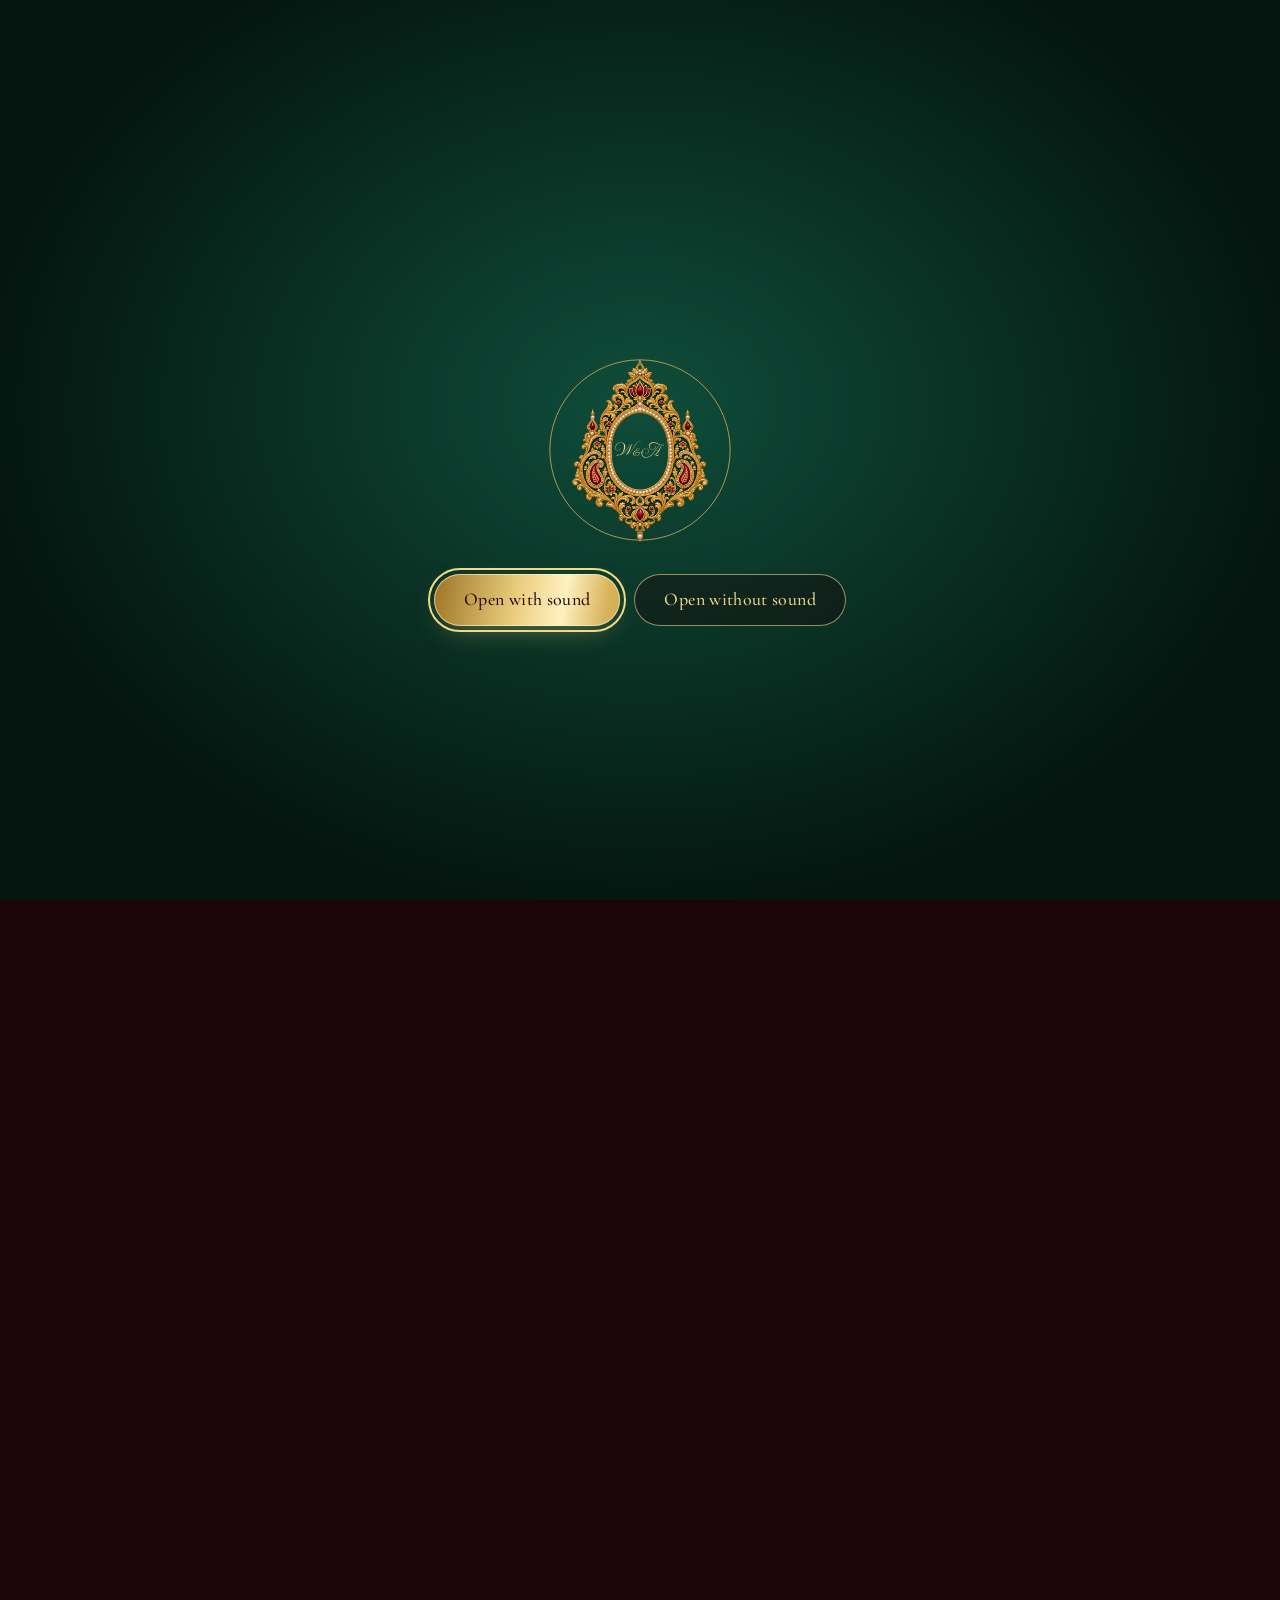
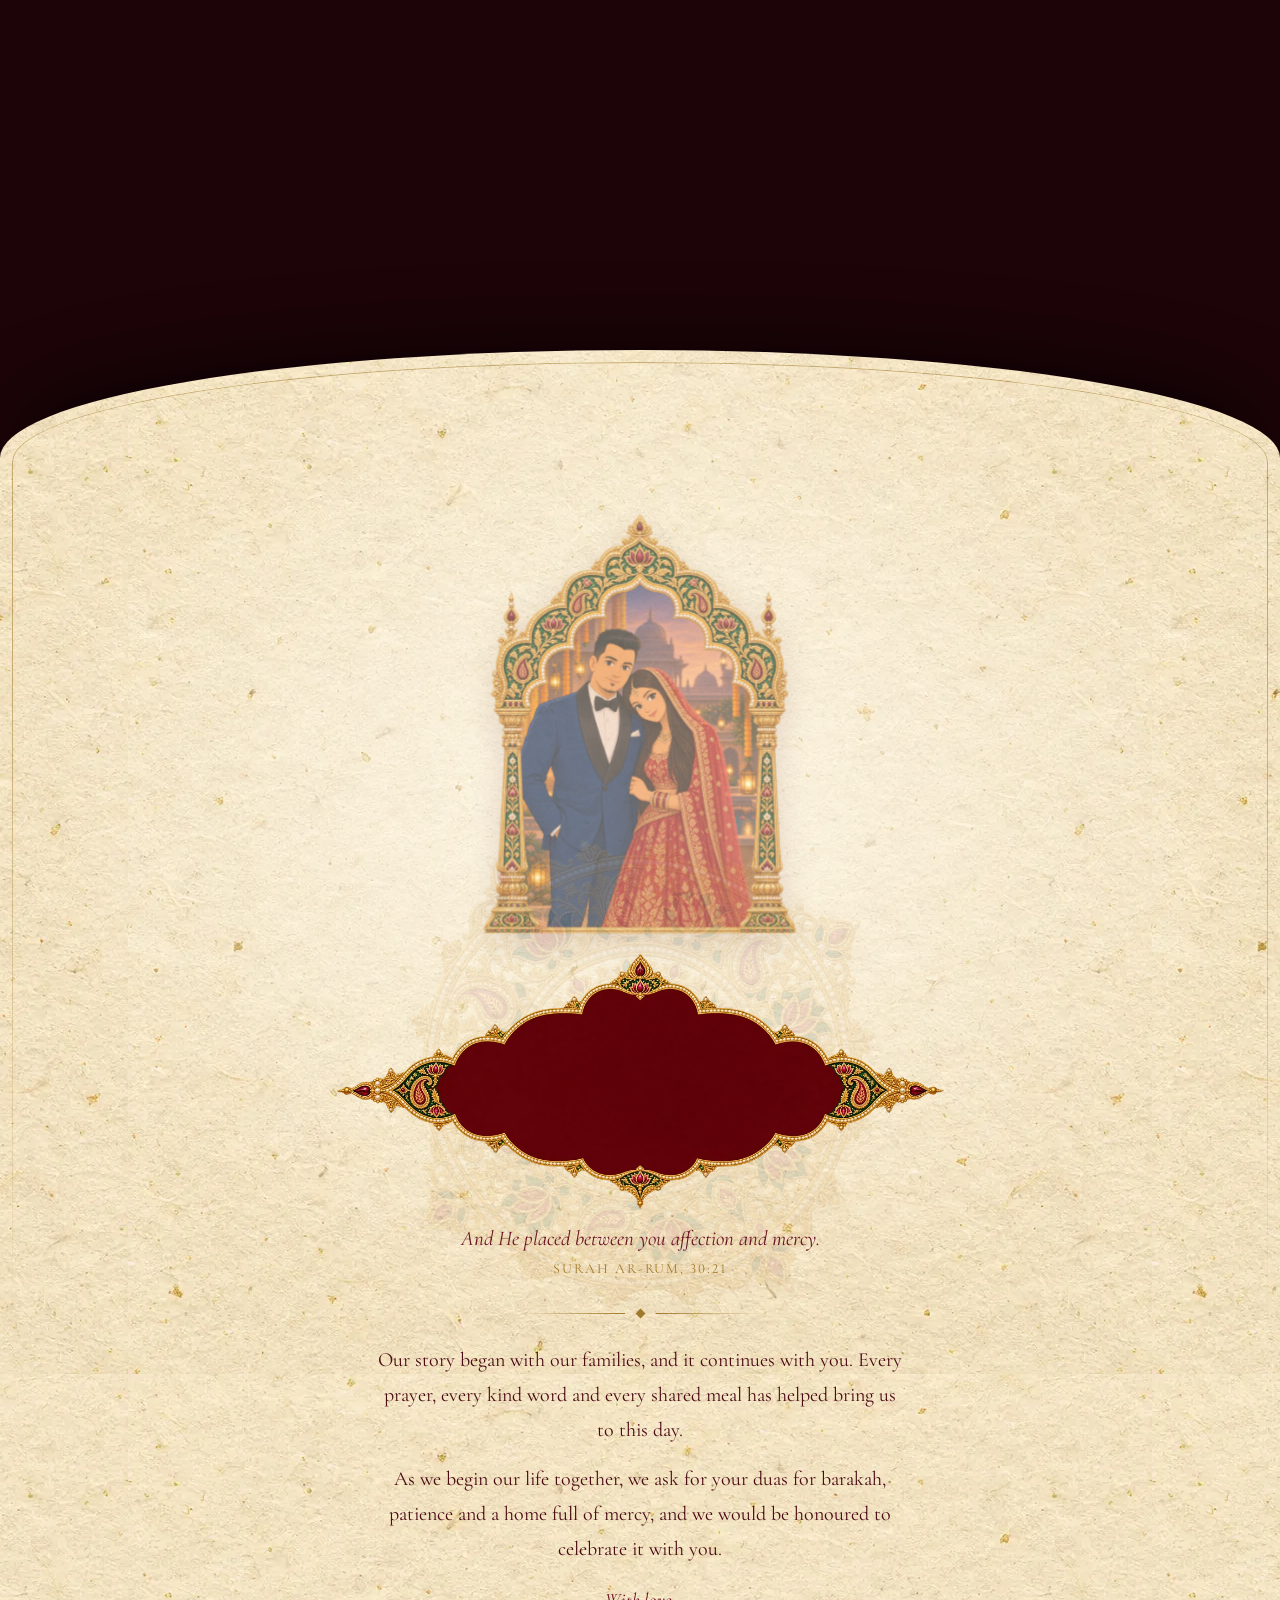
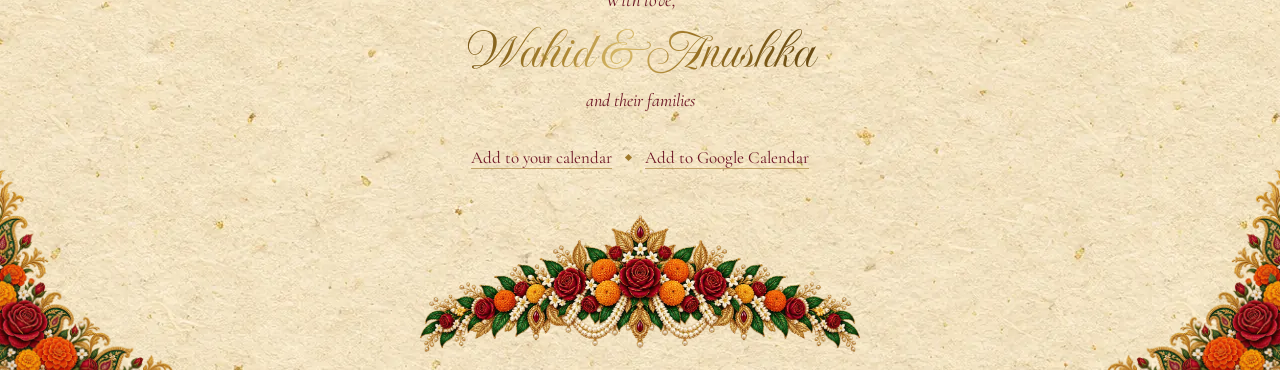
==== commit 3b6092d2: "Wedding page: its own Mughal-manuscript Bismillah and Ar-Rum 30:21 The nikah nama's Bismillah and du" ====
--- a/index.html
+++ b/index.html
@@ -99,7 +99,10 @@
             <img class="spray" src="assets/img/spray.webp" alt="" loading="lazy">
             <div class="opening">
               <div class="invite-a">
-                <p class="bismillah" role="img" lang="ar" aria-label="بِسْمِ اللَّهِ الرَّحْمَٰنِ الرَّحِيمِ"></p>
+                <div class="bismillah" role="img" lang="ar" aria-label="بِسْمِ اللَّهِ الرَّحْمَٰنِ الرَّحِيمِ">
+                  <img class="bismillah__panel" src="assets/img/basmala-panel.webp" alt="" width="1100" height="459">
+                  <span class="bismillah__ink"></span>
+                </div>
                 <p class="hosts" data-bind="hosts">Together with their families</p>
                 <h1 class="names">
                   <span class="names__one" data-bind="firstFull">Wahid Sanjan</span>
@@ -207,10 +210,10 @@
              alt="An illustration of the couple in their wedding clothes, framed in a golden arch">
         <div class="calligraphy">
           <img class="calligraphy__halo" src="assets/img/mandala.webp" alt="" loading="lazy">
-          <h2 class="calligraphy__text" id="blessing-arabic" lang="ar" dir="rtl" data-bind="blessing.arabic">بَارَكَ اللَّهُ لَكُمَا وَبَارَكَ عَلَيْكُمَا
-وَجَمَعَ بَيْنَكُمَا فِي خَيْرٍ</h2>
-        </div>
-        <p class="blessing__translation" data-bind="blessing.translation">May Allah bless you both, shower His blessings upon you, and unite you in goodness.</p>
+          <h2 class="calligraphy__text" id="blessing-arabic" lang="ar" dir="rtl" data-bind="blessing.arabic">وَجَعَلَ بَيْنَكُم مَّوَدَّةً وَرَحْمَةً</h2>
+        </div>
+        <p class="blessing__translation" data-bind="blessing.translation">And He placed between you affection and mercy.</p>
+        <p class="blessing__source" data-bind="blessing.source">Surah Ar-Rum, 30:21</p>
         <div class="rule" aria-hidden="true"><i></i></div>
         <div class="message" data-message>
           <p>Our story began with our families, and it continues with you. Every prayer, every kind word and every shared meal has helped bring us to this day.</p>
--- a/css/style.css
+++ b/css/style.css
@@ -385,20 +385,23 @@
   text-align: center;
 }
 .invite-a { display: flex; flex-direction: column; align-items: center; gap: 2cqw; }
-/* The Bismillah, hand-lettered in thuluth (from the nikah nama). The letters are a mask on an inner layer, so the
-   ink colour is CSS; the outer mask follows --reveal, writing it in from right to left. Two nested masks, not one
-   mask-composite: Chrome drew a hairline round the box where the two mask layers met its fractional edges. */
-.bismillah {
-  position: relative; width: 44cqw; aspect-ratio: 1112 / 405; margin-bottom: 1cqw;
+/* The Bismillah, as in the headpiece of a Mughal Quran: the letters (basmala.webp) are written in, in gold, over the
+   empty emerald field of an illuminated headpiece (basmala-panel.webp). The ink box is where the letters fit that
+   field, measured from both images: re-measure if either changes. The letters are a mask on the ink's ::before, so
+   their colour is CSS; the ink's own mask follows --reveal, writing them in from right to left. Two nested masks,
+   not one mask-composite: Chrome drew a hairline round the box where two mask layers met its fractional edges. */
+.bismillah { position: relative; width: 62cqw; aspect-ratio: 1100 / 459; margin-bottom: 1cqw; }
+.bismillah__panel { position: absolute; inset: 0; width: 100%; height: 100%; }
+.bismillah__ink {
+  position: absolute; left: 24.41%; top: 60.13%; width: 51.18%; height: 33.34%;
   -webkit-mask-image: linear-gradient(270deg, #000 calc(var(--reveal) * 130% - 30%), transparent calc(var(--reveal) * 130%));
   mask-image: linear-gradient(270deg, #000 calc(var(--reveal) * 130% - 30%), transparent calc(var(--reveal) * 130%));
 }
-.bismillah::before {
-  content: ""; position: absolute; inset: 0; background: var(--ink);
-  -webkit-mask: url("../assets/img/bismillah.webp") center / 100% 100% no-repeat;
-  mask: url("../assets/img/bismillah.webp") center / 100% 100% no-repeat;
-}
-@container (max-width: 520px) { .bismillah { width: 52cqw; } }
+.bismillah__ink::before {
+  content: ""; position: absolute; inset: 0; background: var(--foil);
+  -webkit-mask: url("../assets/img/basmala.webp") center / 100% 100% no-repeat;
+  mask: url("../assets/img/basmala.webp") center / 100% 100% no-repeat;
+}
 .monogram small, .seal__initials small { font-size: .62em; margin: 0 .04em; }
 /* once js/main.js has measured them, each letter is placed individually around the medallion centre */
 .monogram.is-fitted, .seal__initials.is-fitted { position: relative; width: 0; height: 0; padding: 0; translate: none; background: none; }
@@ -612,27 +615,25 @@
   -webkit-mask-image: linear-gradient(270deg, #000 calc(var(--reveal) * 130% - 30%), transparent calc(var(--reveal) * 130%));
   mask-image: linear-gradient(270deg, #000 calc(var(--reveal) * 130% - 30%), transparent calc(var(--reveal) * 130%));
 }
-/* the same blessing hand-lettered in thuluth (js/config.js blessing.lettered): each line image masks the gold of an
-   inner <i>, and the line's own mask writes it in (nested like .bismillah). Both lines are drawn at one scale
-   (--w: the line's width in image pixels, --wmax: the widest line's). */
-.calligraphy.is-lettered { width: 100%; padding: 26px 0 10px; }
-.calligraphy__lines {
-  width: min(100%, 560px); margin: 0 auto;
-  display: flex; flex-direction: column; align-items: center;
-  filter: drop-shadow(0 1px 0 rgba(255, 248, 230, .9));
-}
+/* the verse hand-lettered (js/config.js blessing.lettered), written in, in gold, over the maroon field of an
+   illuminated cartouche (blessing.panel). Every line image is the size of the whole lettering and they are stacked,
+   each masking the gold of an inner <i>, with the line's own mask writing it in (nested like .bismillah). The lines
+   box is where the lettering fits the cartouche's field, measured from ayah-panel.webp and ayah.webp. */
+.calligraphy.is-lettered { width: 100%; padding: 20px 0 8px; }
+.calligraphy__art { position: relative; width: min(100%, 620px); aspect-ratio: 1100 / 463; margin: 0 auto; }
+.calligraphy__panel { position: absolute; inset: 0; width: 100%; height: 100%; }
+.calligraphy__lines { position: absolute; left: 22.36%; top: 40.17%; width: 55.27%; height: 33.31%; }
 .calligraphy__line {
-  position: relative; display: block; width: calc(var(--w, 0) / var(--wmax, 1) * 100%);
+  position: absolute; inset: 0;
   -webkit-mask-image: linear-gradient(270deg, #000 calc(var(--reveal) * 130% - 30%), transparent calc(var(--reveal) * 130%));
   mask-image: linear-gradient(270deg, #000 calc(var(--reveal) * 130% - 30%), transparent calc(var(--reveal) * 130%));
 }
 .calligraphy__line > i {
-  position: absolute; inset: 0;
-  background: linear-gradient(100deg, #5E420F 0%, #8E6A22 30%, #C9A24B 48%, #8E6A22 64%, #4F370C 100%);
+  position: absolute; inset: 0; background: var(--foil);
   -webkit-mask-size: 100% 100%; mask-size: 100% 100%;
   -webkit-mask-repeat: no-repeat; mask-repeat: no-repeat;
 }
-.calligraphy__line + .calligraphy__line { margin-top: -3%; }
+.blessing__source { margin-top: 4px; font-size: 14px; letter-spacing: .14em; text-transform: uppercase; color: var(--gold-600); }
 .blessing__translation {
   max-width: 30rem; margin-top: 6px;
   font-style: italic; font-size: clamp(18px, 2.2vw, 21px); line-height: 1.5;
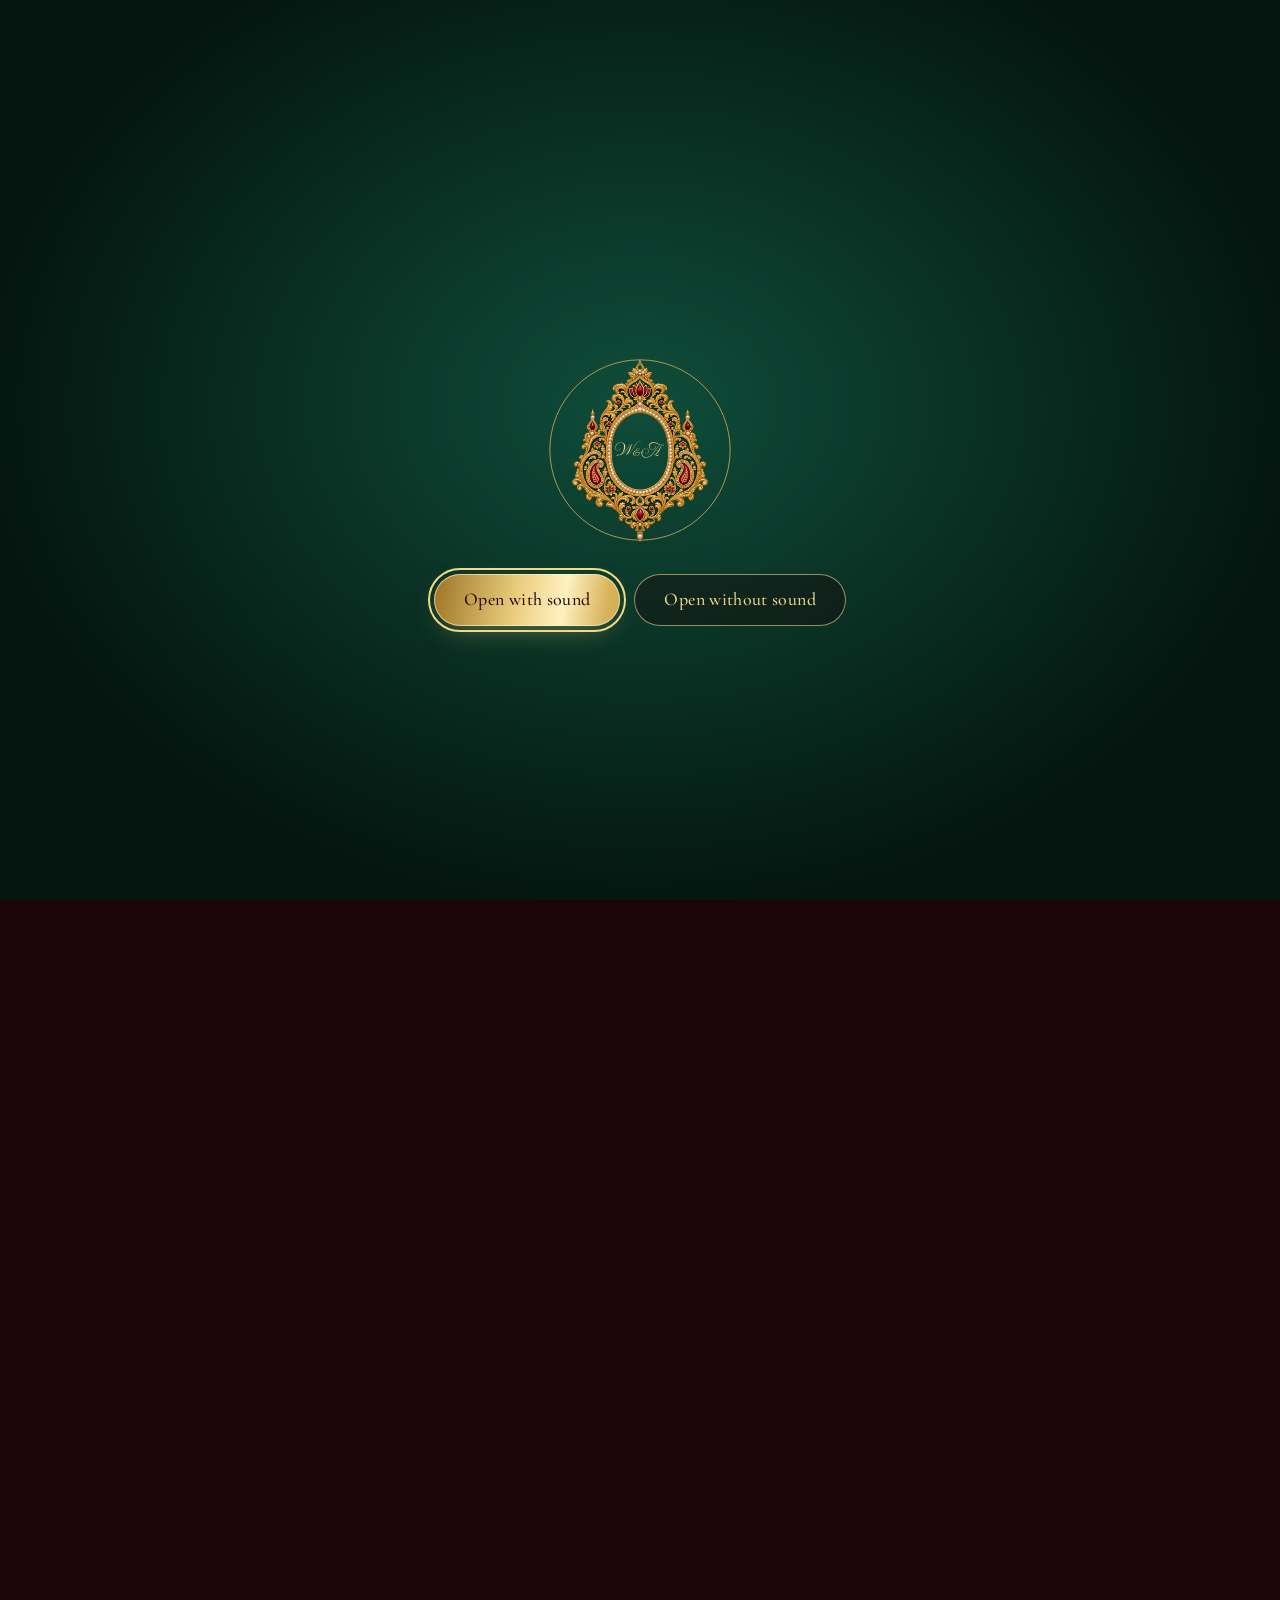
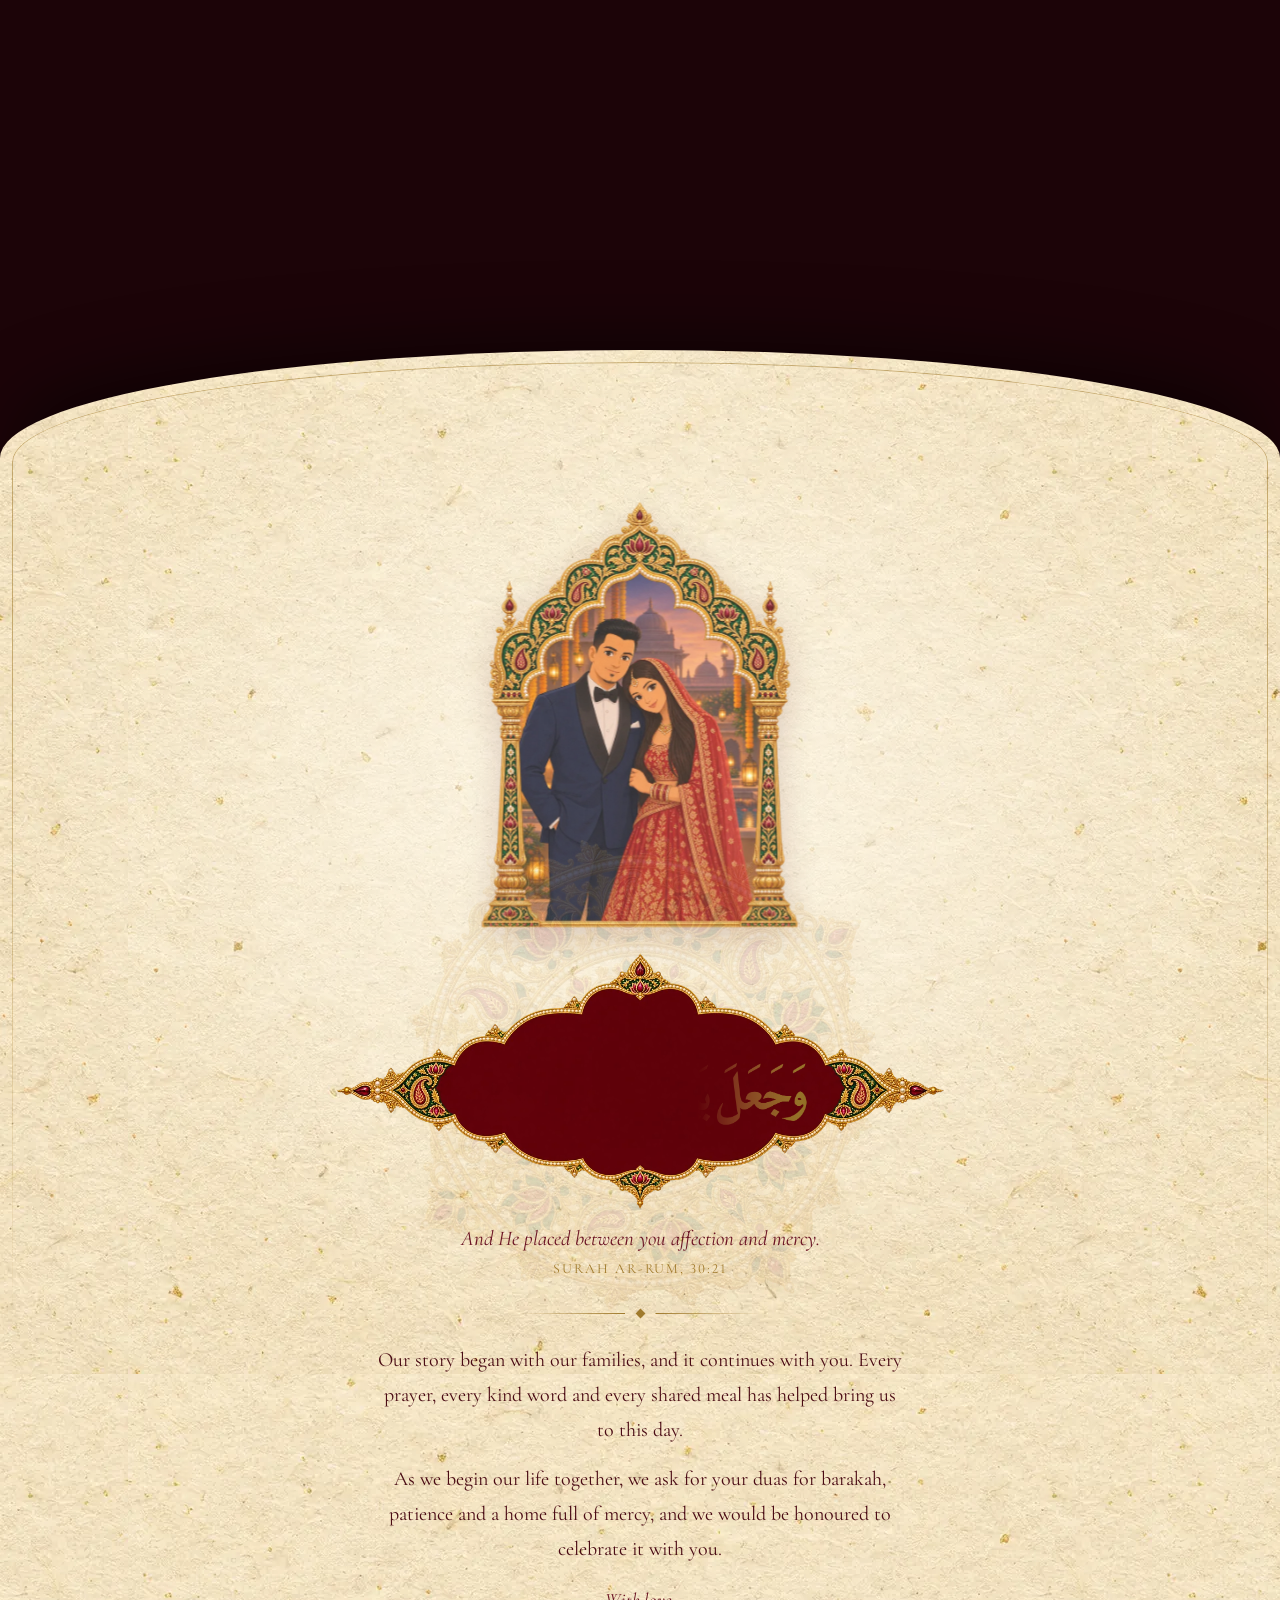
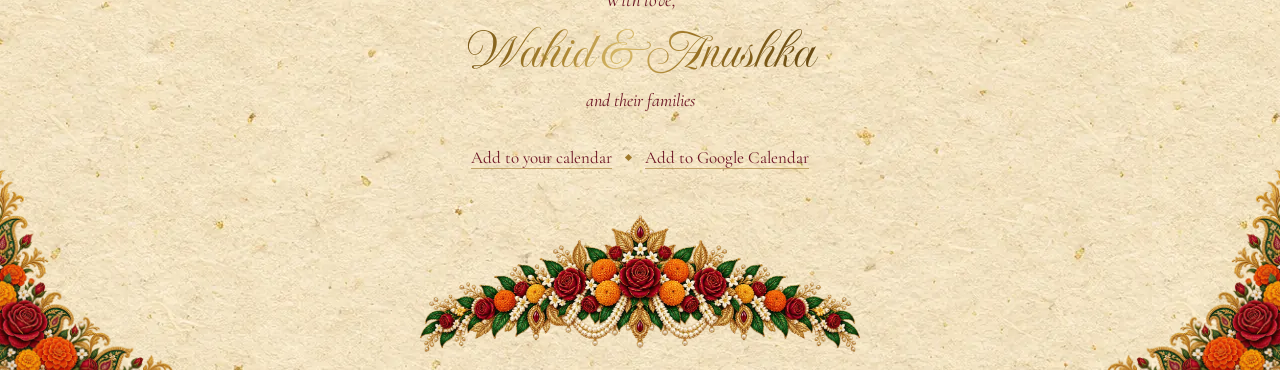
==== commit 0c8f2a26: "Wedding at 7 pm, navy suit in the portrait; holud at Shimanto Convention Centre, purple swatch - Wed" ====
--- a/index.html
+++ b/index.html
@@ -79,7 +79,7 @@
         <div class="venue-card">
           <p class="venue-card__name" data-bind="venue.name">BAF Shaheen Hall</p>
           <p class="venue-card__address" data-bind="venue.address">Airport Road, beside Jahangir Gate, Dhaka Cantonment, Dhaka 1206</p>
-          <p class="venue-card__when" data-bind="whenShort">Sunday 27 December 2026, 6 pm</p>
+          <p class="venue-card__when" data-bind="whenShort">Sunday 27 December 2026, 7 pm</p>
           <a class="btn btn--ghost" data-href="venue.mapsUrl" href="#" target="_blank" rel="noopener">Get directions</a>
           <div class="evening">
             <svg class="evening__line" viewBox="0 0 2 100" preserveAspectRatio="none" aria-hidden="true"><line x1="1" y1="0" x2="1" y2="100" pathLength="1"/></svg>
@@ -123,7 +123,7 @@
               <p class="date__weekday" data-bind="weekday">Sunday</p>
               <p class="date__day"><span class="sr-only" data-day>27</span><span class="date__digits" aria-hidden="true"></span></p>
               <p class="date__month" data-bind="monthYear">December 2026</p>
-              <p class="date__time" data-bind="timeWords">at six o’clock in the evening</p>
+              <p class="date__time" data-bind="timeWords">at seven o’clock in the evening</p>
             </div>
             <p class="countdown"></p>
           </div>
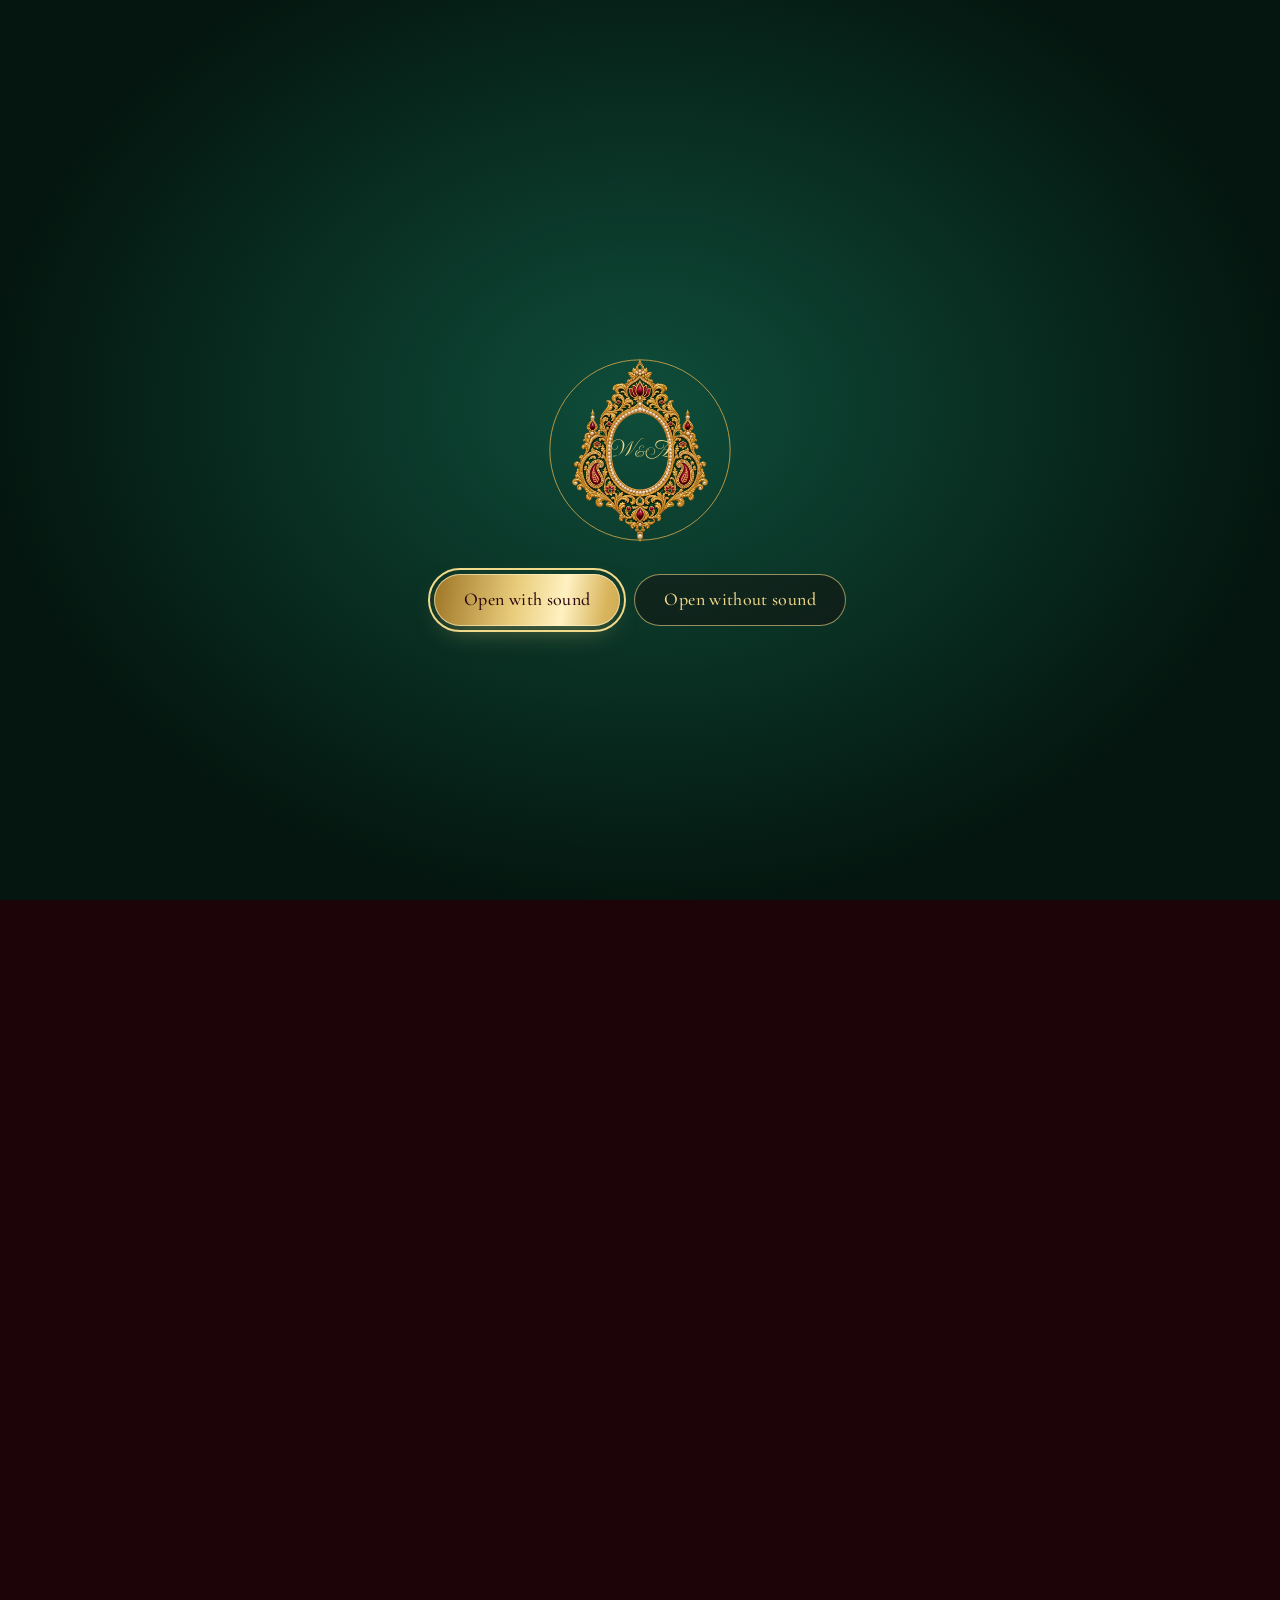
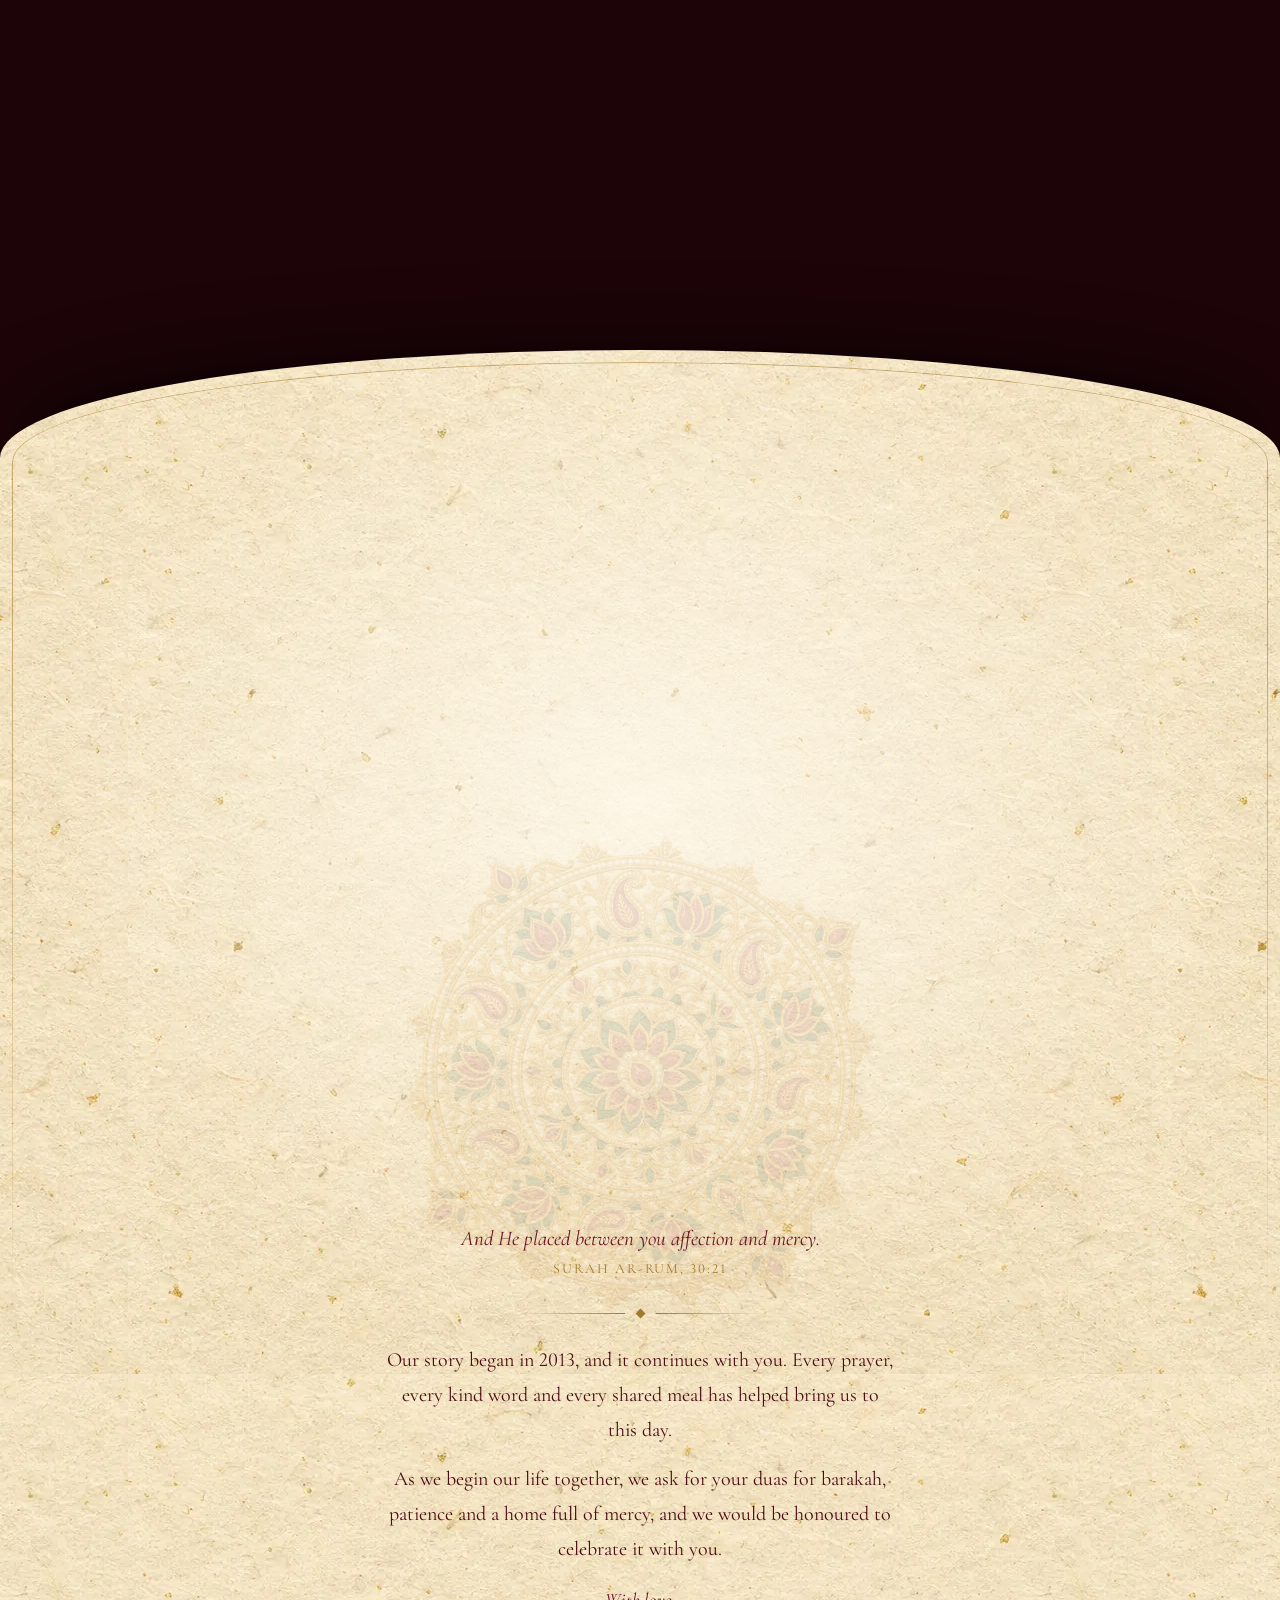
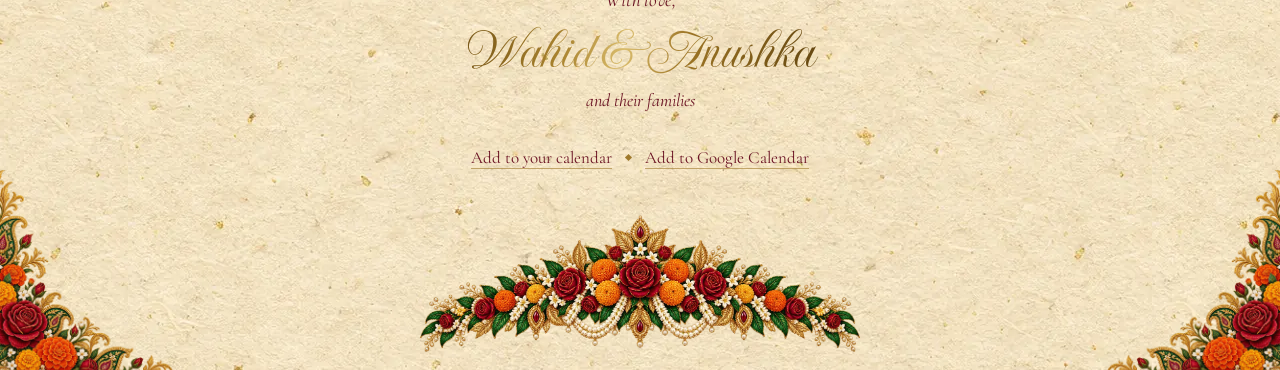
==== commit c1246ac8: "Wedding page: "Our story began in 2013" in the couple's note Co-Authored-By: Claude Opus 5.5 <norepl" ====
--- a/index.html
+++ b/index.html
@@ -216,7 +216,7 @@
         <p class="blessing__source" data-bind="blessing.source">Surah Ar-Rum, 30:21</p>
         <div class="rule" aria-hidden="true"><i></i></div>
         <div class="message" data-message>
-          <p>Our story began with our families, and it continues with you. Every prayer, every kind word and every shared meal has helped bring us to this day.</p>
+          <p>Our story began in 2013, and it continues with you. Every prayer, every kind word and every shared meal has helped bring us to this day.</p>
           <p>As we begin our life together, we ask for your duas for barakah, patience and a home full of mercy, and we would be honoured to celebrate it with you.</p>
         </div>
         <p class="guest-line" data-guest-line hidden></p>
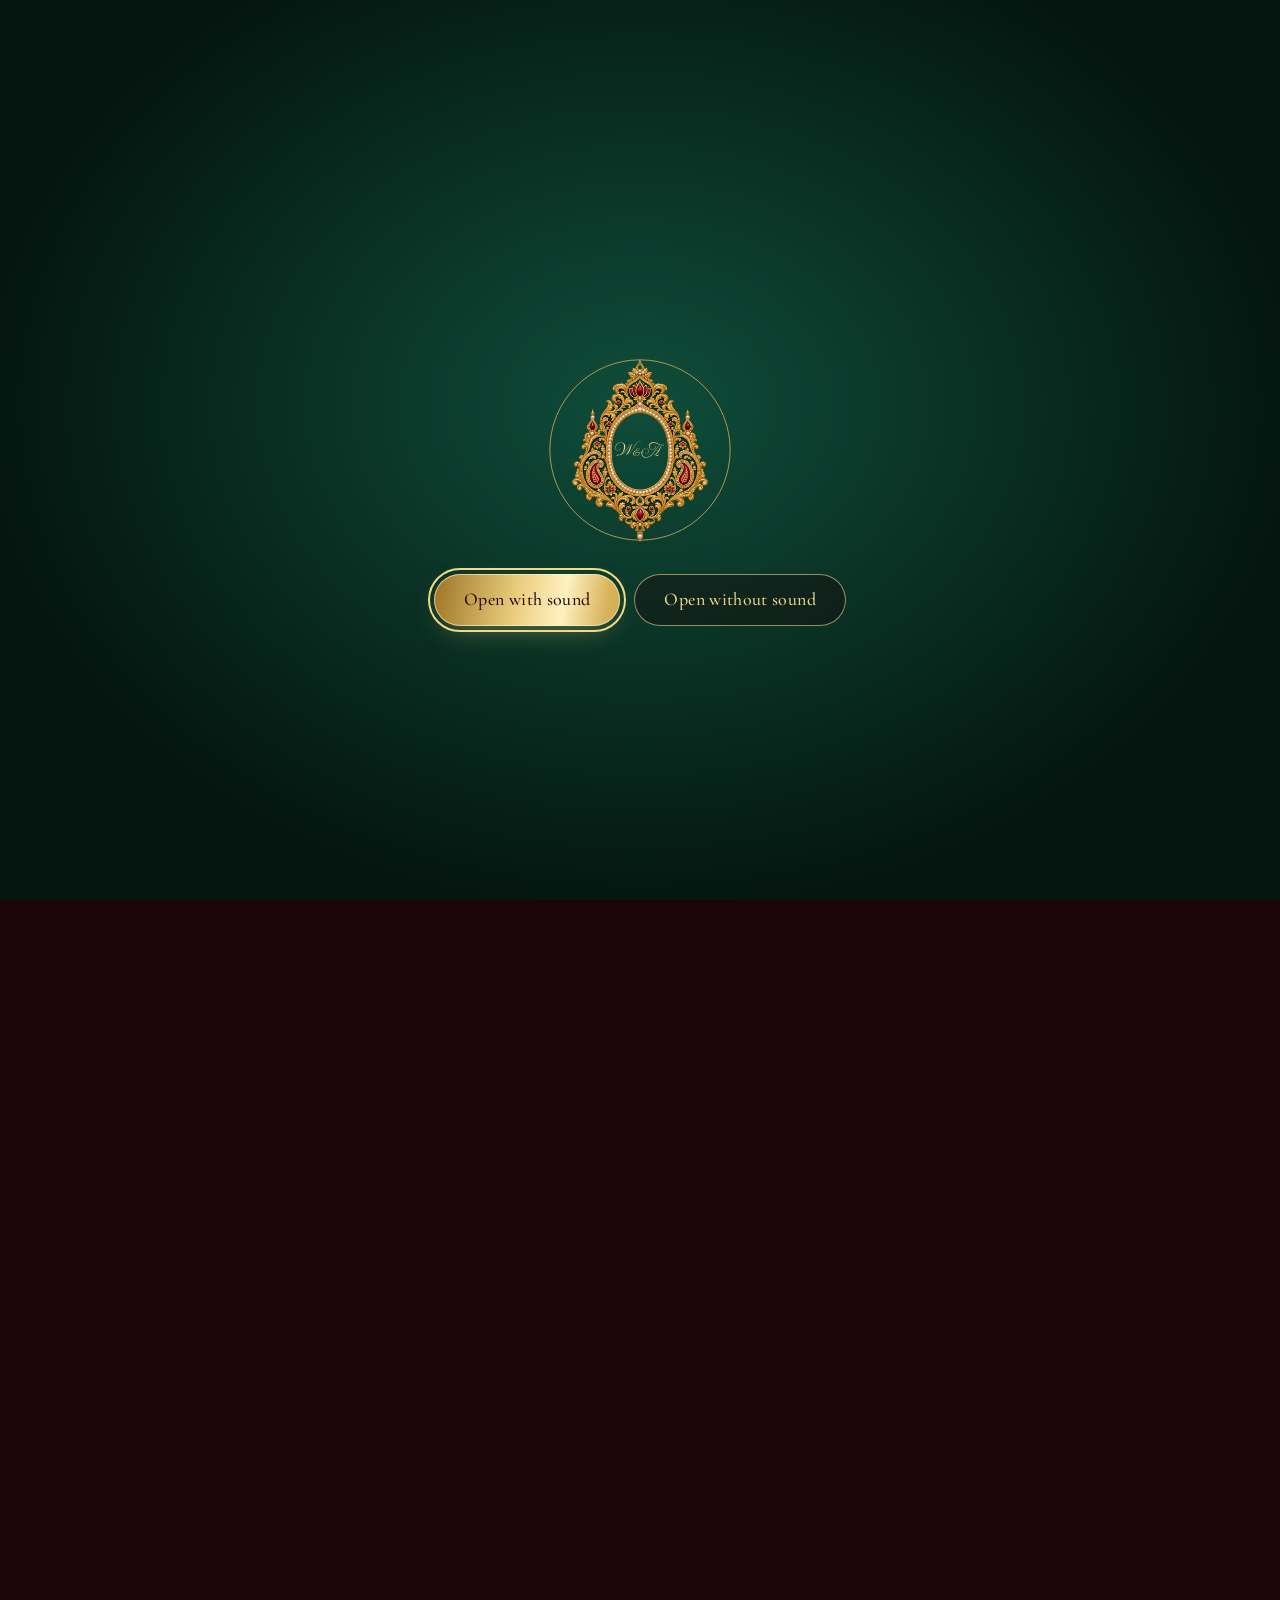
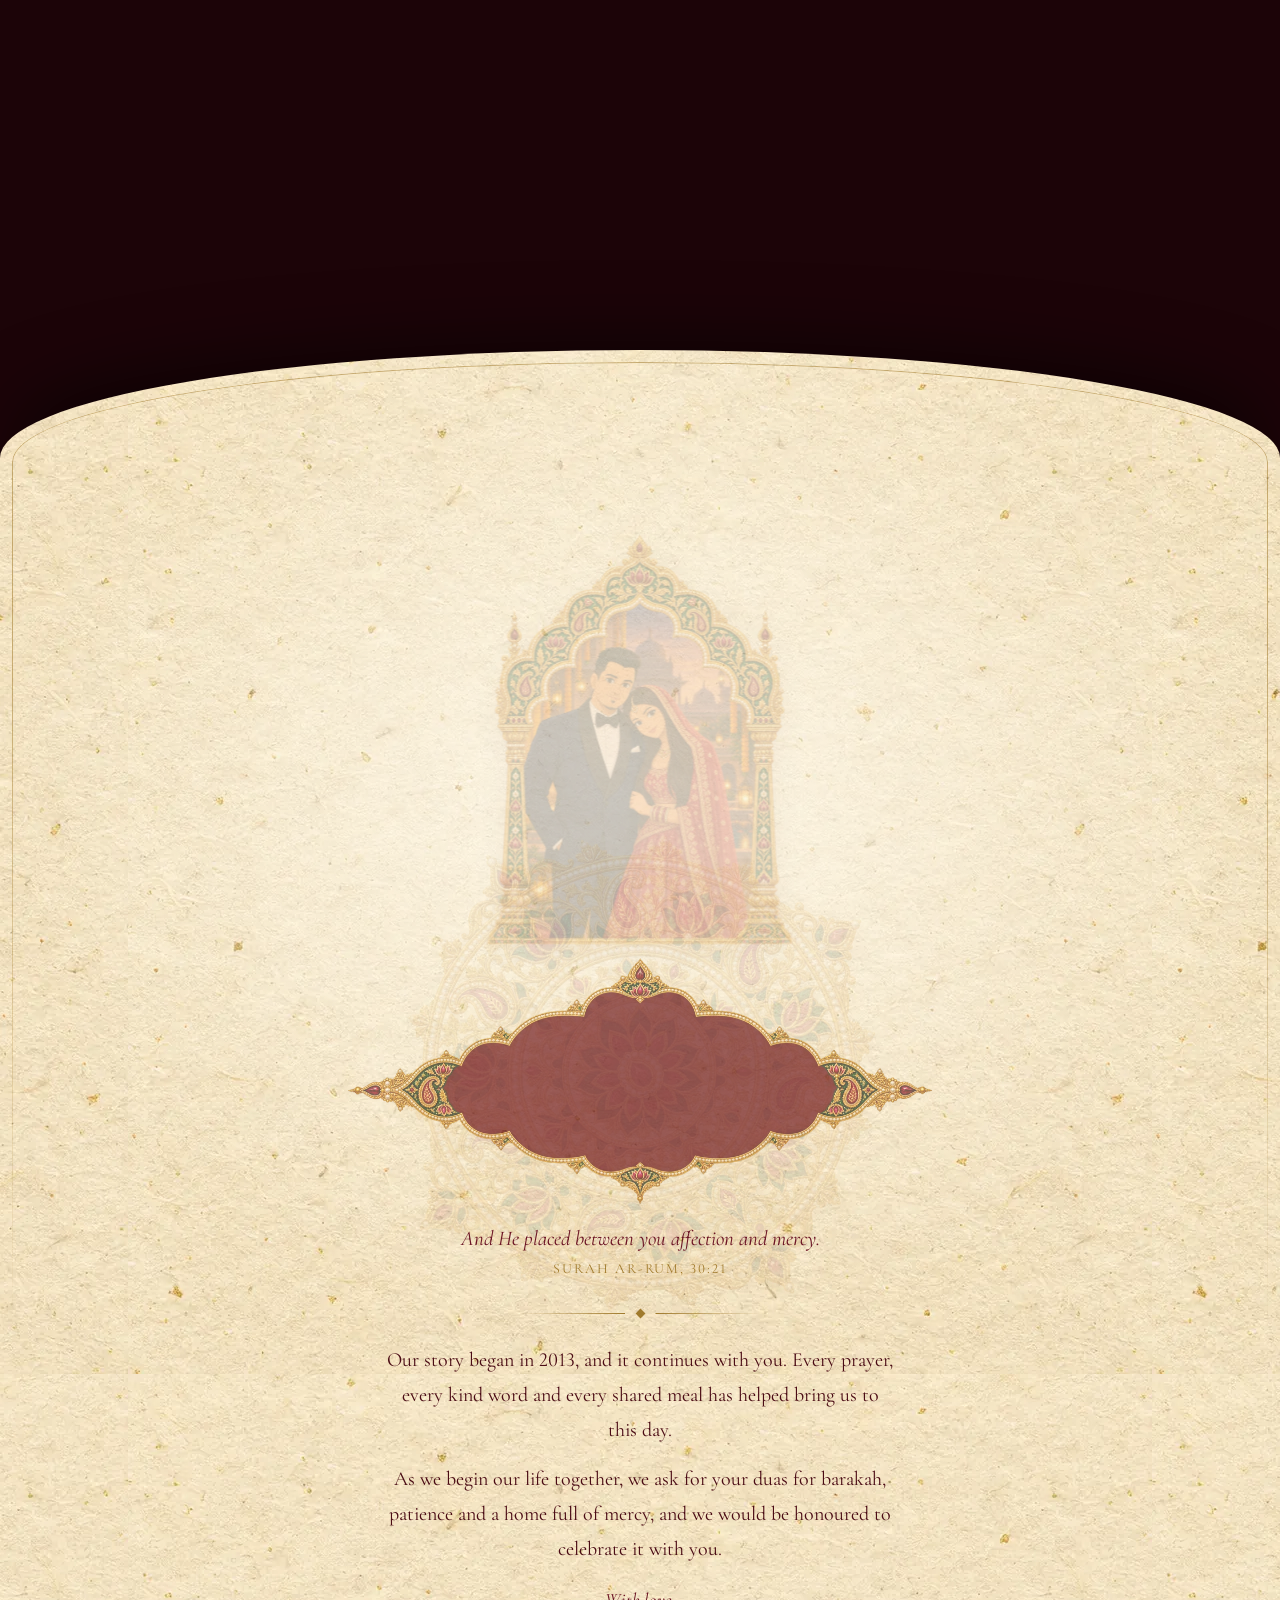
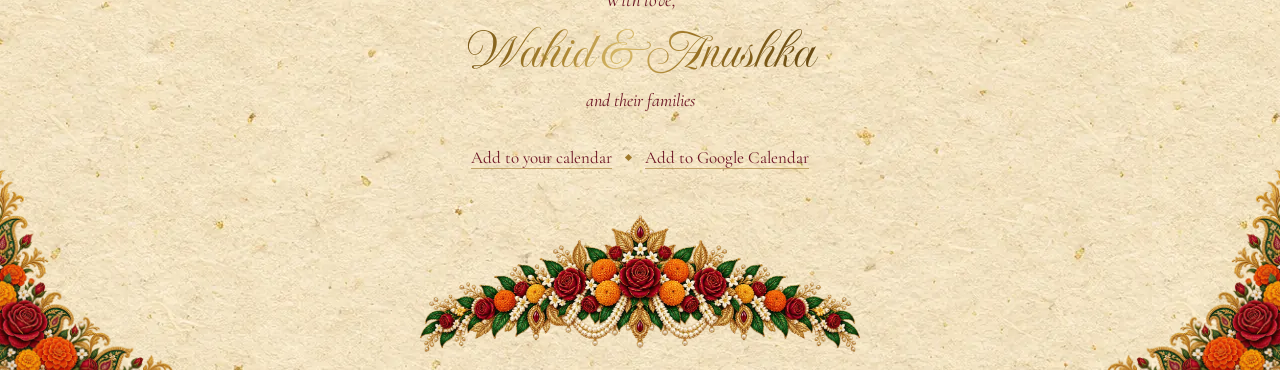
==== commit 1b751577: "One link for guests invited to both the holud and the wedding Wedding links ending in &holud get a G" ====
--- a/index.html
+++ b/index.html
@@ -228,6 +228,15 @@
           <i aria-hidden="true"></i>
           <a data-gcal href="#" target="_blank" rel="noopener">Add to Google Calendar</a>
         </p>
+
+        <!-- Only on links with &holud: guests invited to the Gaye Holud too -->
+        <div class="also" data-holud hidden>
+          <div class="rule" aria-hidden="true"><i></i></div>
+          <p class="also__lead" data-bind="holud.lead">You are also invited to our</p>
+          <p class="also__name" data-bind="holud.name">Gaye Holud</p>
+          <p class="also__when"><span data-bind="holud.when">Thursday 24 December 2026, 7 pm</span><br><span data-bind="holud.where">Shimanto Convention Centre, Dhaka</span></p>
+          <a class="btn btn--gold" data-holud-link href="holud/"><span data-bind="holud.label">Open the Gaye Holud invitation</span> <span aria-hidden="true">→</span></a>
+        </div>
       </div>
 
       <footer class="blessing__footer">
--- a/css/style.css
+++ b/css/style.css
@@ -671,6 +671,19 @@
 .save-date a:hover { text-decoration-color: var(--maroon-700); }
 .save-date i { width: 5px; height: 5px; rotate: 45deg; background: var(--gold-600); }
 
+/* only on links with &holud: the Gaye Holud, for guests invited to both */
+.also { width: min(100%, 30rem); margin-top: 12px; display: flex; flex-direction: column; align-items: center; }
+.also[hidden] { display: none; }
+.also__lead { font-style: italic; font-size: 19px; color: var(--maroon-700); }
+.also__name {
+  font-family: var(--script); font-size: clamp(40px, 5.4vw, 52px); line-height: 1.25;
+  padding: 0 .3em;
+  background-image: var(--foil-deep);
+  -webkit-background-clip: text; background-clip: text; color: transparent;
+}
+.also__when { margin-top: 2px; font-size: 18px; line-height: 1.5; color: var(--ink); text-wrap: balance; }
+.also .btn { margin-top: 20px; gap: .4em; }
+
 .blessing__footer { position: relative; z-index: 2; margin-top: auto; padding: 44px 0 max(18px, env(safe-area-inset-bottom)); }
 .blessing__footer img { width: min(440px, 86vw); height: auto; }
 
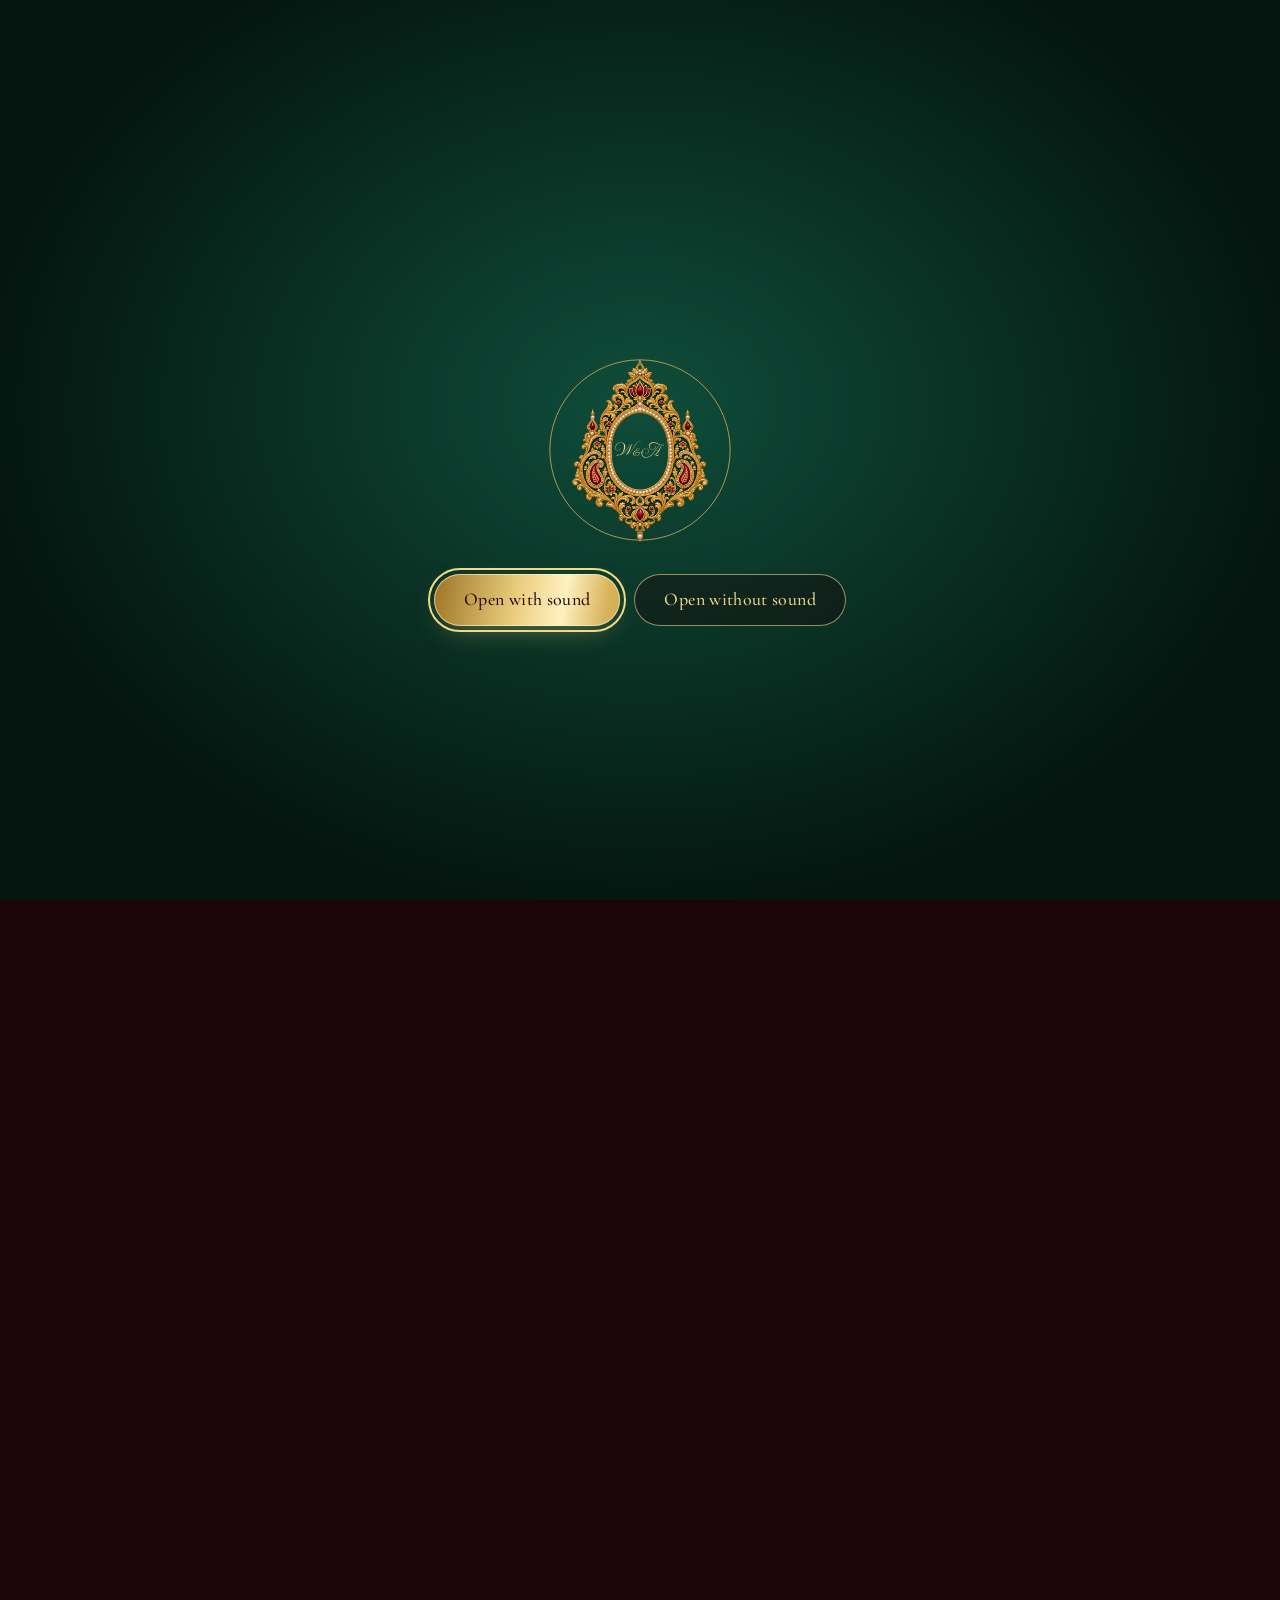
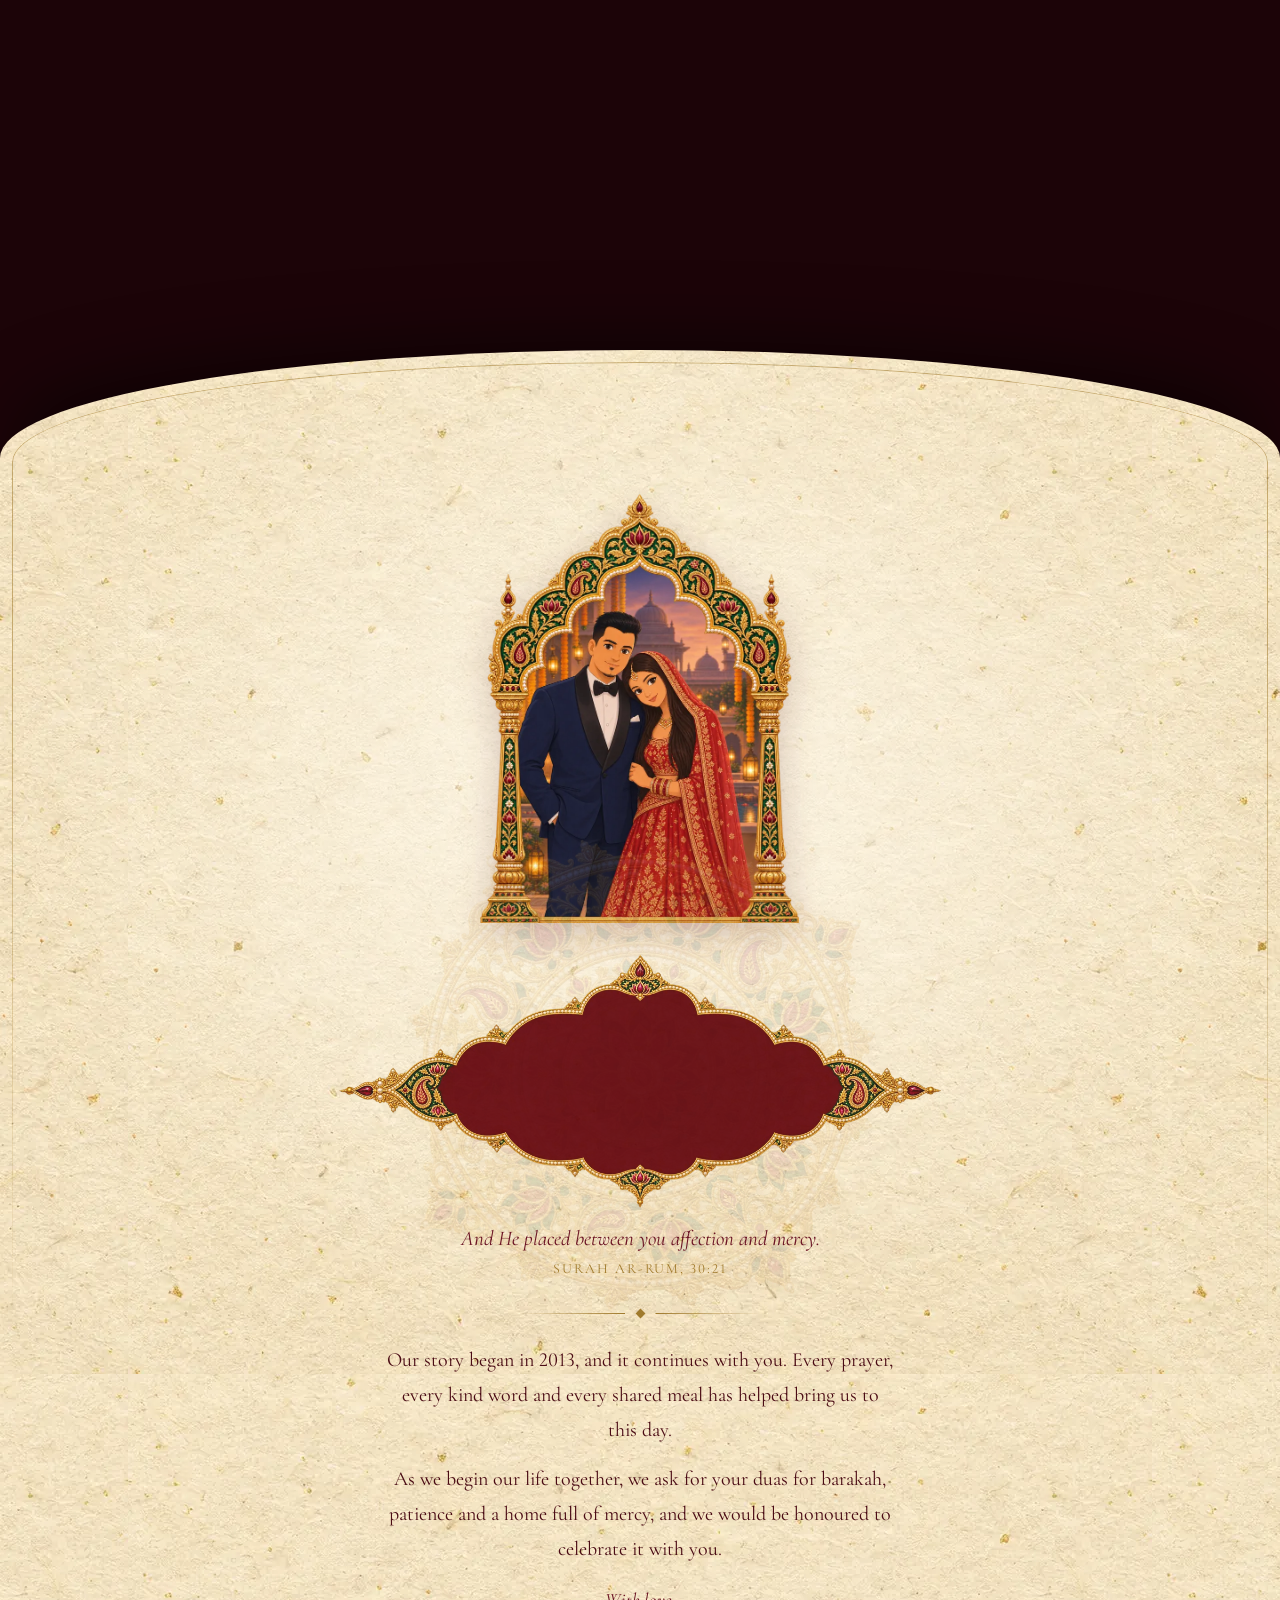
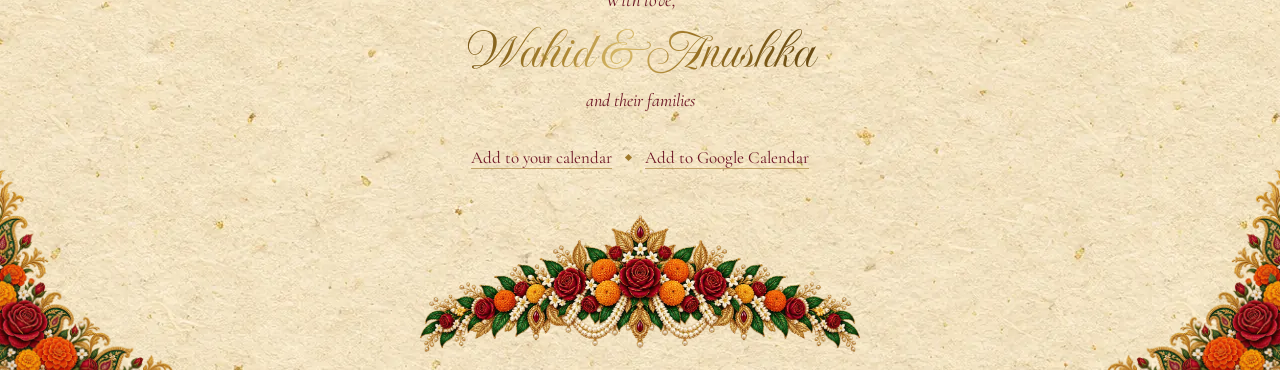
==== commit 49118b7c: "Wedding page: a Gaye Holud button at the top on &holud links Once the envelope has opened, a gold "G" ====
--- a/index.html
+++ b/index.html
@@ -46,6 +46,7 @@
 
   <div class="controls">
     <button class="skip" type="button">Skip to the invitation</button>
+    <a class="btn btn--gold holud-pill" data-holud data-holud-link href="holud/" hidden><span data-bind="holud.pill">Gaye Holud invitation</span> <span aria-hidden="true">→</span></a>
     <button class="music" type="button" aria-pressed="false" hidden>
       <span class="sr-only">Sound</span>
       <svg viewBox="0 0 24 24" aria-hidden="true"><path class="music__on" d="M9 18V6l10-2v12"/><circle cx="6.5" cy="18" r="2.5"/><circle cx="16.5" cy="16" r="2.5"/><path class="music__off" d="M4 4l16 16"/></svg>
--- a/css/style.css
+++ b/css/style.css
@@ -142,6 +142,15 @@
 }
 .skip:hover { text-decoration-color: var(--gold-300); }
 html:not(.motion) .skip { display: none; }
+/* only on links with &holud: opens the holud invitation from anywhere, in Skip's place once the envelope has opened */
+.controls .holud-pill {
+  position: absolute; top: max(14px, env(safe-area-inset-top)); right: var(--gutter);
+  pointer-events: auto;
+  min-height: 40px; padding: 7px 18px; gap: .35em;
+  font-size: 16px; font-weight: 600;
+  box-shadow: inset 0 0 0 1px rgba(255, 244, 205, .6), 0 8px 22px -8px rgba(0, 0, 0, .6);
+}
+.controls .holud-pill[hidden] { display: none; }
 .music {
   position: absolute; right: var(--gutter); bottom: max(16px, env(safe-area-inset-bottom));
   pointer-events: auto;
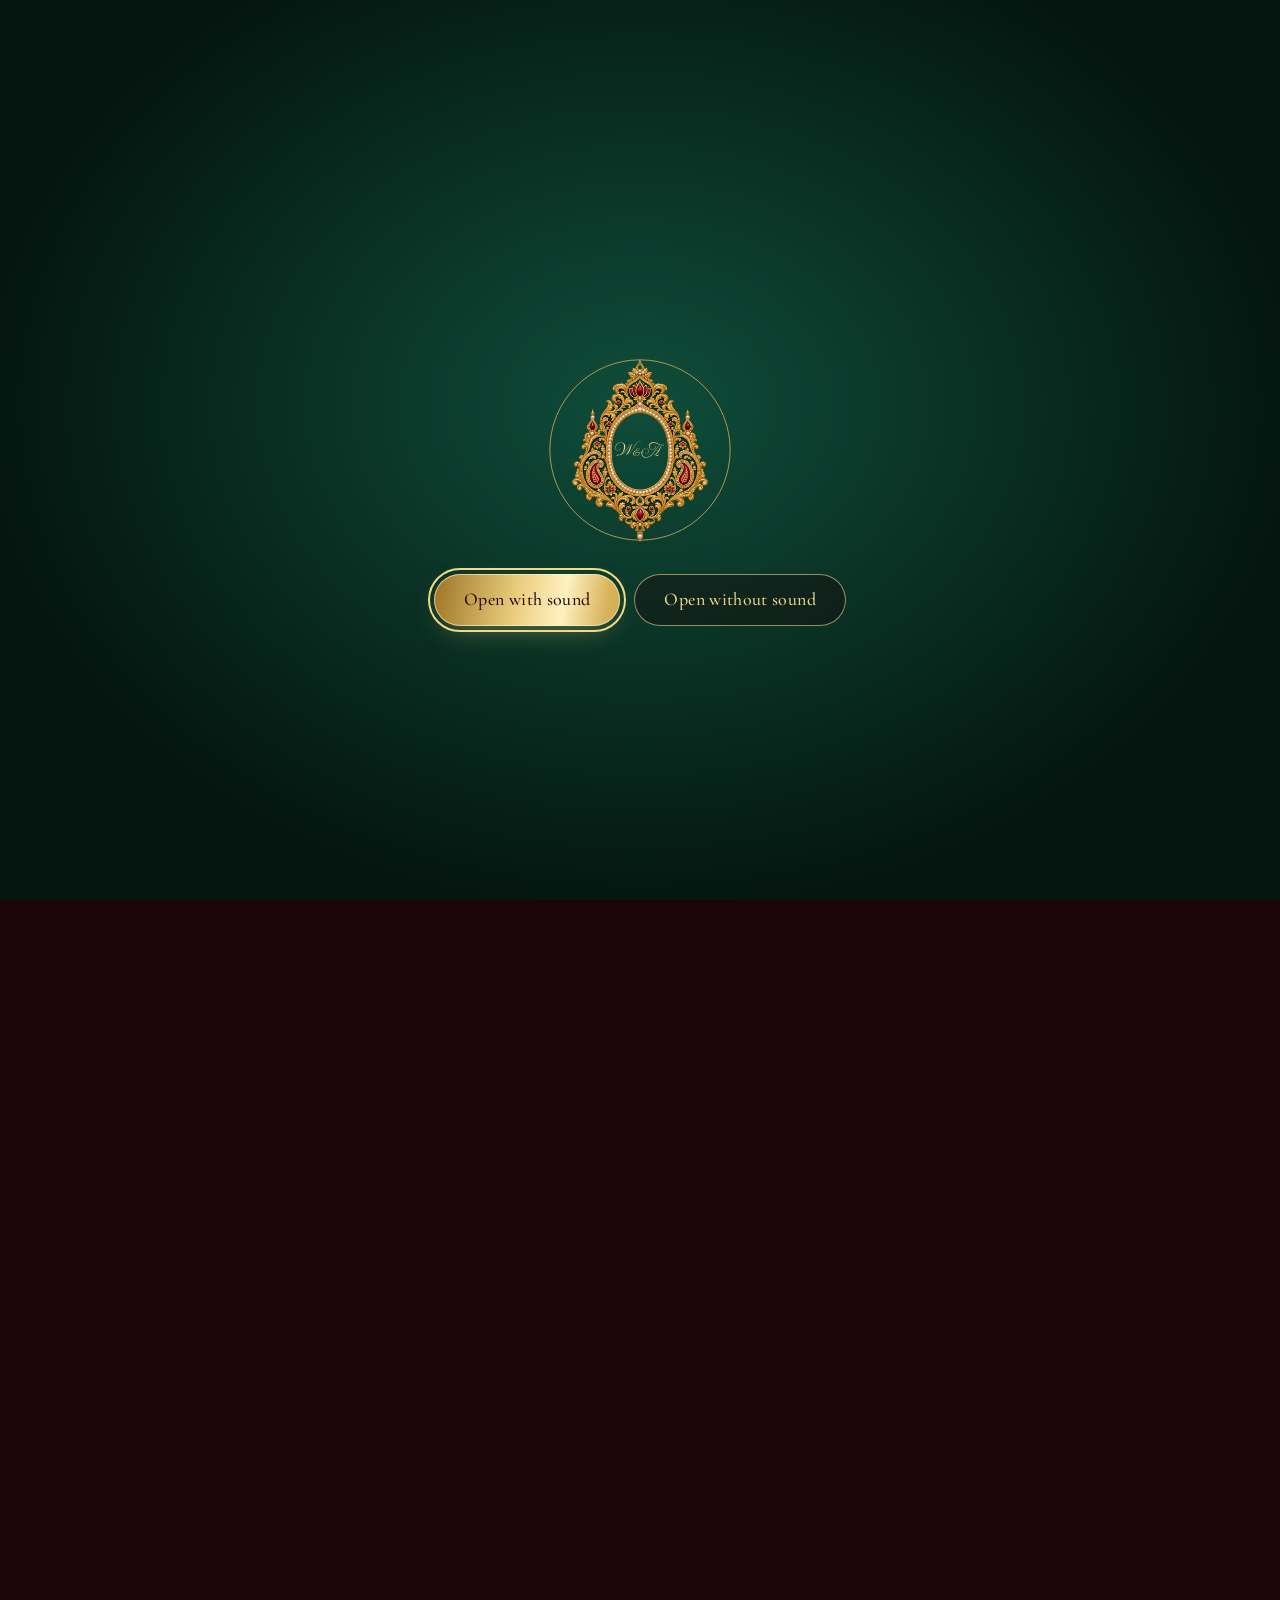
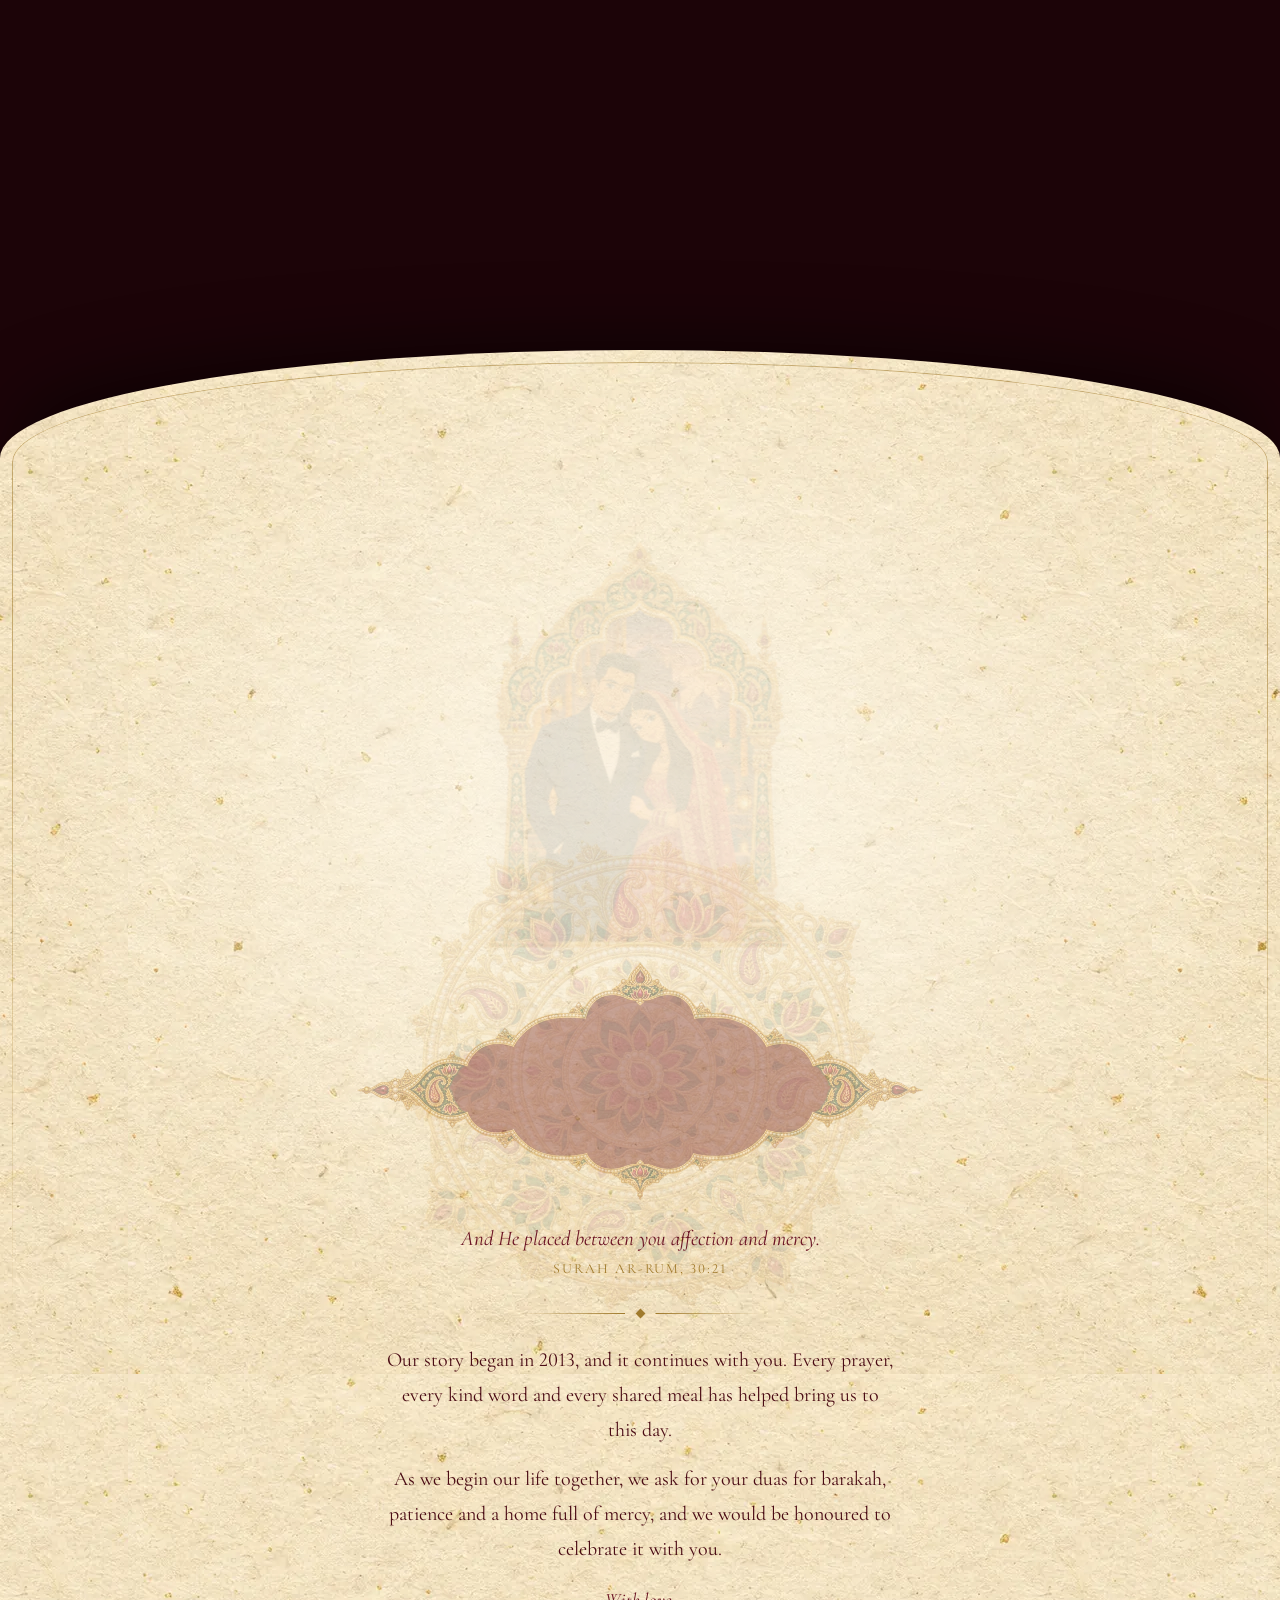
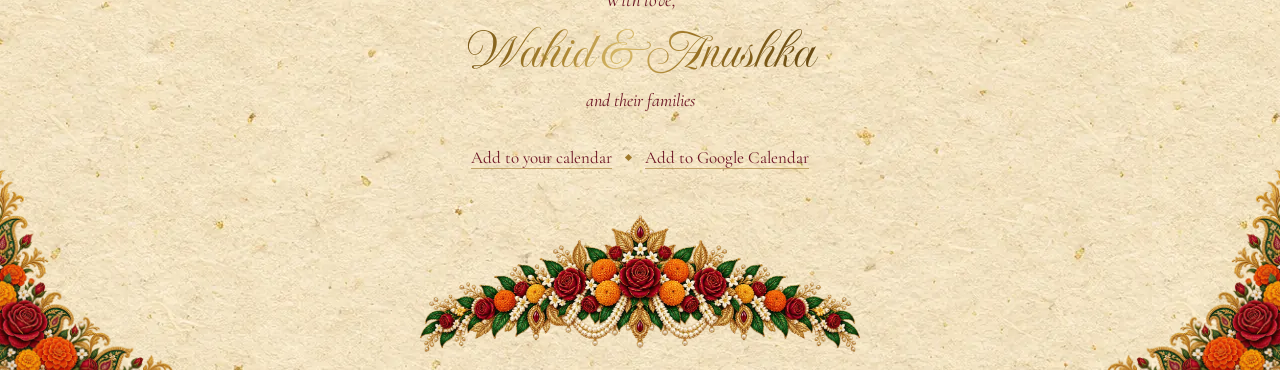
==== commit ade8a7f1: "Quieter Gaye Holud button; version the CSS and JS addresses The Gaye Holud button now matches the so" ====
--- a/index.html
+++ b/index.html
@@ -24,7 +24,7 @@
   <link rel="stylesheet" href="https://fonts.googleapis.com/css2?family=Aref+Ruqaa:wght@700&family=Cormorant+Garamond:ital,wght@0,400;0,500;0,600;1,400;1,500&family=Imperial+Script&display=swap">
   <link rel="preload" as="image" href="assets/img/seal.webp">
   <link rel="preload" as="image" href="assets/img/card-paper.webp">
-  <link rel="stylesheet" href="css/style.css">
+  <link rel="stylesheet" href="css/style.css?v=1">
   <script>document.documentElement.classList.add('js', matchMedia('(prefers-reduced-motion: reduce)').matches ? 'still' : 'motion');</script>
 </head>
 <body>
@@ -46,7 +46,7 @@
 
   <div class="controls">
     <button class="skip" type="button">Skip to the invitation</button>
-    <a class="btn btn--gold holud-pill" data-holud data-holud-link href="holud/" hidden><span data-bind="holud.pill">Gaye Holud invitation</span> <span aria-hidden="true">→</span></a>
+    <a class="holud-pill" data-holud data-holud-link href="holud/" hidden><span data-bind="holud.pill">Gaye Holud invitation</span> <span aria-hidden="true">→</span></a>
     <button class="music" type="button" aria-pressed="false" hidden>
       <span class="sr-only">Sound</span>
       <svg viewBox="0 0 24 24" aria-hidden="true"><path class="music__on" d="M9 18V6l10-2v12"/><circle cx="6.5" cy="18" r="2.5"/><circle cx="16.5" cy="16" r="2.5"/><path class="music__off" d="M4 4l16 16"/></svg>
@@ -249,10 +249,10 @@
   <script src="vendor/gsap.min.js"></script>
   <script src="vendor/ScrollTrigger.min.js"></script>
   <script src="vendor/lenis.min.js"></script>
-  <script src="js/config.js"></script>
-  <script src="js/media.js"></script>
-  <script src="js/sound.js"></script>
-  <script src="js/pace.js"></script>
-  <script src="js/main.js"></script>
+  <script src="js/config.js?v=1"></script>
+  <script src="js/media.js?v=1"></script>
+  <script src="js/sound.js?v=1"></script>
+  <script src="js/pace.js?v=1"></script>
+  <script src="js/main.js?v=1"></script>
 </body>
 </html>
--- a/css/style.css
+++ b/css/style.css
@@ -142,15 +142,20 @@
 }
 .skip:hover { text-decoration-color: var(--gold-300); }
 html:not(.motion) .skip { display: none; }
-/* only on links with &holud: opens the holud invitation from anywhere, in Skip's place once the envelope has opened */
-.controls .holud-pill {
+/* only on links with &holud: opens the holud invitation from anywhere, in Skip's place once the envelope has opened.
+   Quiet, like the sound button: it is there when wanted without competing with the story. No backdrop-filter (it sits over the film). */
+.holud-pill {
   position: absolute; top: max(14px, env(safe-area-inset-top)); right: var(--gutter);
   pointer-events: auto;
-  min-height: 40px; padding: 7px 18px; gap: .35em;
-  font-size: 16px; font-weight: 600;
-  box-shadow: inset 0 0 0 1px rgba(255, 244, 205, .6), 0 8px 22px -8px rgba(0, 0, 0, .6);
-}
-.controls .holud-pill[hidden] { display: none; }
+  display: inline-flex; align-items: center; gap: .35em;
+  min-height: 36px; padding: 5px 14px;
+  border-radius: 999px; border: 1px solid rgba(241, 217, 138, .5);
+  background: rgba(28, 4, 8, .8);
+  font-style: italic; font-size: 16px; letter-spacing: .01em; color: var(--gold-300); text-decoration: none;
+  transition: background-color .25s ease;
+}
+.holud-pill:hover { background: rgba(28, 4, 8, .92); }
+.holud-pill[hidden] { display: none; }
 .music {
   position: absolute; right: var(--gutter); bottom: max(16px, env(safe-area-inset-bottom));
   pointer-events: auto;
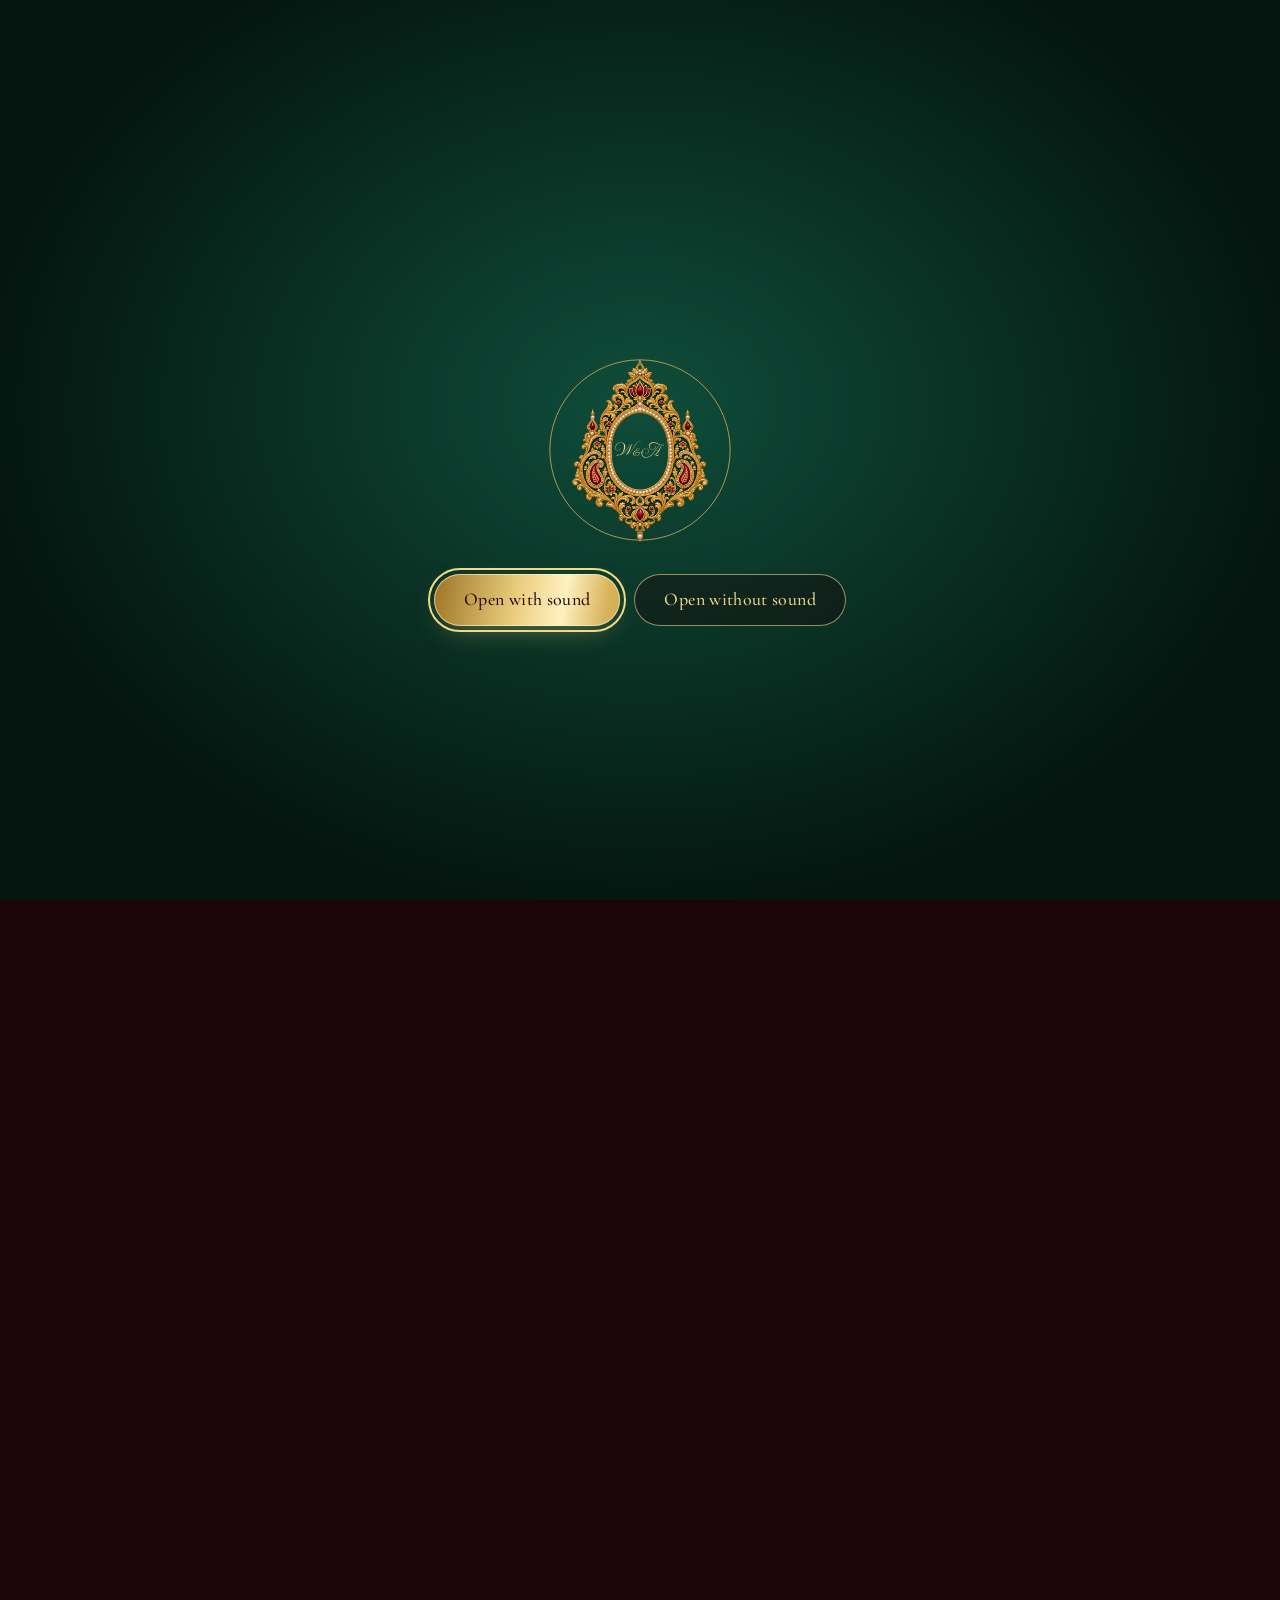
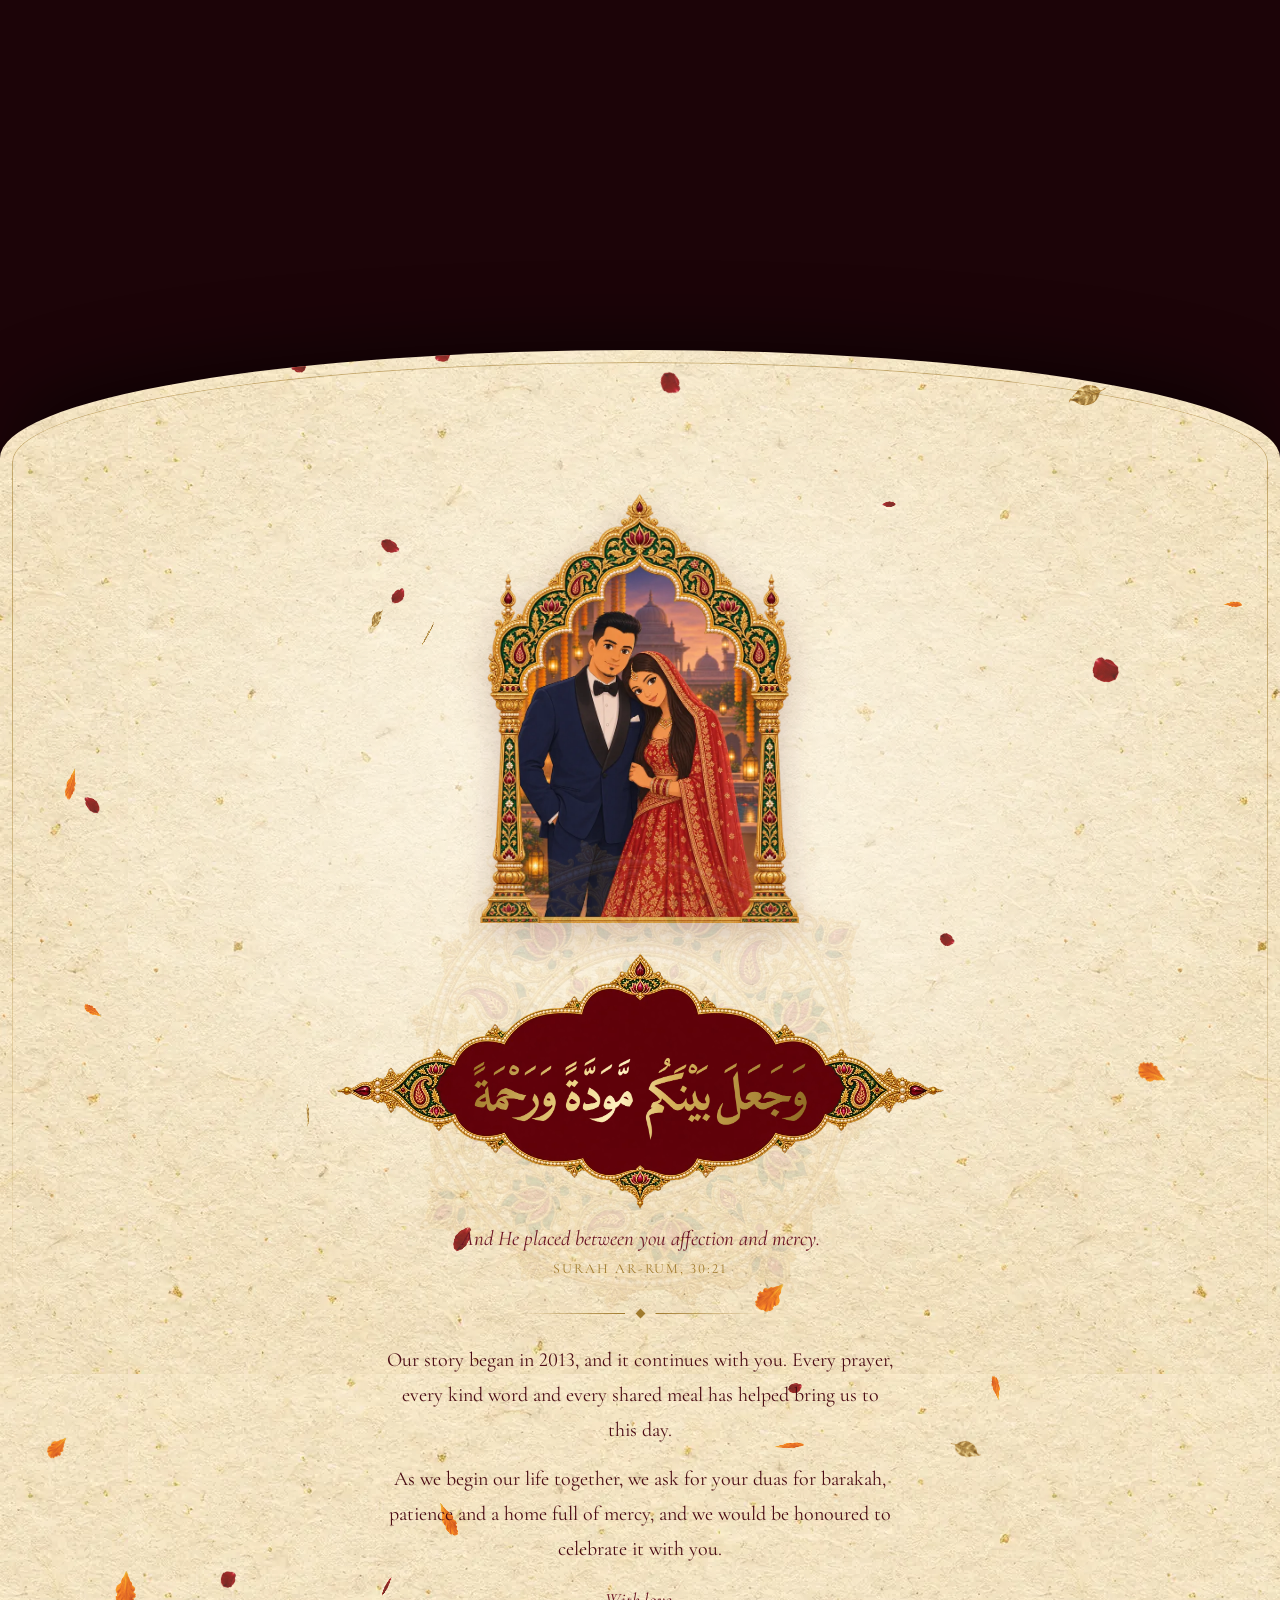
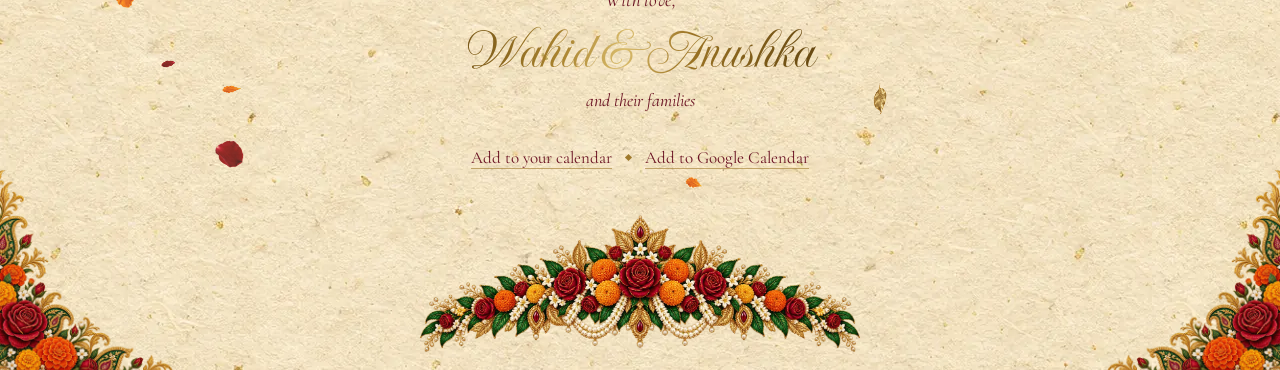
==== commit b466b611: "Wedding page: a holud-themed Gaye Holud card instead of the floating button The button that stayed o" ====
--- a/index.html
+++ b/index.html
@@ -21,10 +21,10 @@
   <link rel="apple-touch-icon" href="assets/img/apple-touch-icon.png">
   <link rel="preconnect" href="https://fonts.googleapis.com">
   <link rel="preconnect" href="https://fonts.gstatic.com" crossorigin>
-  <link rel="stylesheet" href="https://fonts.googleapis.com/css2?family=Aref+Ruqaa:wght@700&family=Cormorant+Garamond:ital,wght@0,400;0,500;0,600;1,400;1,500&family=Imperial+Script&display=swap">
+  <link rel="stylesheet" href="https://fonts.googleapis.com/css2?family=Aref+Ruqaa:wght@700&family=Cormorant+Garamond:ital,wght@0,400;0,500;0,600;1,400;1,500&family=Galada&family=Imperial+Script&display=swap">
   <link rel="preload" as="image" href="assets/img/seal.webp">
   <link rel="preload" as="image" href="assets/img/card-paper.webp">
-  <link rel="stylesheet" href="css/style.css?v=1">
+  <link rel="stylesheet" href="css/style.css?v=2">
   <script>document.documentElement.classList.add('js', matchMedia('(prefers-reduced-motion: reduce)').matches ? 'still' : 'motion');</script>
 </head>
 <body>
@@ -46,7 +46,6 @@
 
   <div class="controls">
     <button class="skip" type="button">Skip to the invitation</button>
-    <a class="holud-pill" data-holud data-holud-link href="holud/" hidden><span data-bind="holud.pill">Gaye Holud invitation</span> <span aria-hidden="true">→</span></a>
     <button class="music" type="button" aria-pressed="false" hidden>
       <span class="sr-only">Sound</span>
       <svg viewBox="0 0 24 24" aria-hidden="true"><path class="music__on" d="M9 18V6l10-2v12"/><circle cx="6.5" cy="18" r="2.5"/><circle cx="16.5" cy="16" r="2.5"/><path class="music__off" d="M4 4l16 16"/></svg>
@@ -230,13 +229,45 @@
           <a data-gcal href="#" target="_blank" rel="noopener">Add to Google Calendar</a>
         </p>
 
-        <!-- Only on links with &holud: guests invited to the Gaye Holud too -->
+        <!-- Only on links with &holud: guests invited to the Gaye Holud too. A turmeric card with a marigold arch,
+             between two clay lamps, in the holud page's colours. -->
         <div class="also" data-holud hidden>
-          <div class="rule" aria-hidden="true"><i></i></div>
-          <p class="also__lead" data-bind="holud.lead">You are also invited to our</p>
-          <p class="also__name" data-bind="holud.name">Gaye Holud</p>
-          <p class="also__when"><span data-bind="holud.when">Thursday 24 December 2026, 7 pm</span><br><span data-bind="holud.where">Shimanto Convention Centre, Dhaka</span></p>
-          <a class="btn btn--gold" data-holud-link href="holud/"><span data-bind="holud.label">Open the Gaye Holud invitation</span> <span aria-hidden="true">→</span></a>
+          <div class="also__card">
+            <img class="also__garland" src="assets/img/holud-garland.svg" alt="" loading="lazy">
+            <p class="also__lead" data-bind="holud.lead">You are also invited to our</p>
+            <p class="also__bangla" lang="bn" aria-hidden="true" data-bind="holud.bangla">গায়ে হলুদ</p>
+            <p class="also__name" data-bind="holud.name">Gaye Holud</p>
+            <p class="also__when"><span data-bind="holud.when">Thursday 24 December 2026, 7 pm</span><br><span data-bind="holud.where">Shimanto Convention Centre, Dhaka</span></p>
+            <a class="also__btn" data-holud-link href="holud/"><span data-bind="holud.label">Open the Gaye Holud invitation</span> <span aria-hidden="true">→</span></a>
+            <img class="also__alpona" src="assets/img/holud-alpona.svg" alt="" loading="lazy">
+          </div>
+          <svg class="also__defs" aria-hidden="true">
+            <radialGradient id="hl-glow"><stop offset="0" stop-color="#FFD66B" stop-opacity=".8"/><stop offset=".55" stop-color="#FFB534" stop-opacity=".25"/><stop offset="1" stop-color="#FFB534" stop-opacity="0"/></radialGradient>
+            <linearGradient id="hl-flame" x1="0" y1="1" x2="0" y2="0"><stop offset="0" stop-color="#FFF6D6"/><stop offset=".45" stop-color="#FFC93C"/><stop offset="1" stop-color="#E8650C"/></linearGradient>
+            <linearGradient id="hl-clay" x1="0" y1="0" x2="0" y2="1"><stop offset="0" stop-color="#B9562A"/><stop offset="1" stop-color="#6E2A10"/></linearGradient>
+          </svg>
+          <svg class="also__lamp also__lamp--l" viewBox="0 0 64 72" aria-hidden="true">
+            <circle class="also__glow" cx="32" cy="24" r="24" fill="url(#hl-glow)"/>
+            <g class="also__flame"><path d="M32 5C37 15 40 22 36 29C34 32 30 32 28 29C24 22 27 15 32 5Z" fill="url(#hl-flame)"/><ellipse cx="32" cy="26" rx="2.4" ry="4" fill="#FFFBEA"/></g>
+            <path d="M32 31V37" stroke="#3A1A08" stroke-width="1.6" stroke-linecap="round"/>
+            <path d="M4 40Q32 34 60 40Q56 62 32 64Q8 62 4 40Z" fill="url(#hl-clay)"/>
+            <ellipse cx="32" cy="40" rx="28" ry="5" fill="#7A2E10"/>
+            <ellipse cx="32" cy="40" rx="23" ry="3.2" fill="#D99A12"/>
+            <path d="M10 49Q32 55 54 49" stroke="#F6CE5B" stroke-width="1.8" fill="none"/>
+            <g fill="#FFF8EA"><circle cx="16" cy="55" r="1.2"/><circle cx="24" cy="58" r="1.2"/><circle cx="32" cy="59" r="1.4"/><circle cx="40" cy="58" r="1.2"/><circle cx="48" cy="55" r="1.2"/></g>
+            <ellipse cx="32" cy="66" rx="13" ry="3.2" fill="#5A220C"/>
+          </svg>
+          <svg class="also__lamp also__lamp--r" viewBox="0 0 64 72" aria-hidden="true">
+            <circle class="also__glow" cx="32" cy="24" r="24" fill="url(#hl-glow)"/>
+            <g class="also__flame"><path d="M32 5C37 15 40 22 36 29C34 32 30 32 28 29C24 22 27 15 32 5Z" fill="url(#hl-flame)"/><ellipse cx="32" cy="26" rx="2.4" ry="4" fill="#FFFBEA"/></g>
+            <path d="M32 31V37" stroke="#3A1A08" stroke-width="1.6" stroke-linecap="round"/>
+            <path d="M4 40Q32 34 60 40Q56 62 32 64Q8 62 4 40Z" fill="url(#hl-clay)"/>
+            <ellipse cx="32" cy="40" rx="28" ry="5" fill="#7A2E10"/>
+            <ellipse cx="32" cy="40" rx="23" ry="3.2" fill="#D99A12"/>
+            <path d="M10 49Q32 55 54 49" stroke="#F6CE5B" stroke-width="1.8" fill="none"/>
+            <g fill="#FFF8EA"><circle cx="16" cy="55" r="1.2"/><circle cx="24" cy="58" r="1.2"/><circle cx="32" cy="59" r="1.4"/><circle cx="40" cy="58" r="1.2"/><circle cx="48" cy="55" r="1.2"/></g>
+            <ellipse cx="32" cy="66" rx="13" ry="3.2" fill="#5A220C"/>
+          </svg>
         </div>
       </div>
 
@@ -249,10 +280,10 @@
   <script src="vendor/gsap.min.js"></script>
   <script src="vendor/ScrollTrigger.min.js"></script>
   <script src="vendor/lenis.min.js"></script>
-  <script src="js/config.js?v=1"></script>
-  <script src="js/media.js?v=1"></script>
-  <script src="js/sound.js?v=1"></script>
-  <script src="js/pace.js?v=1"></script>
-  <script src="js/main.js?v=1"></script>
+  <script src="js/config.js?v=2"></script>
+  <script src="js/media.js?v=2"></script>
+  <script src="js/sound.js?v=2"></script>
+  <script src="js/pace.js?v=2"></script>
+  <script src="js/main.js?v=2"></script>
 </body>
 </html>
--- a/css/style.css
+++ b/css/style.css
@@ -142,20 +142,6 @@
 }
 .skip:hover { text-decoration-color: var(--gold-300); }
 html:not(.motion) .skip { display: none; }
-/* only on links with &holud: opens the holud invitation from anywhere, in Skip's place once the envelope has opened.
-   Quiet, like the sound button: it is there when wanted without competing with the story. No backdrop-filter (it sits over the film). */
-.holud-pill {
-  position: absolute; top: max(14px, env(safe-area-inset-top)); right: var(--gutter);
-  pointer-events: auto;
-  display: inline-flex; align-items: center; gap: .35em;
-  min-height: 36px; padding: 5px 14px;
-  border-radius: 999px; border: 1px solid rgba(241, 217, 138, .5);
-  background: rgba(28, 4, 8, .8);
-  font-style: italic; font-size: 16px; letter-spacing: .01em; color: var(--gold-300); text-decoration: none;
-  transition: background-color .25s ease;
-}
-.holud-pill:hover { background: rgba(28, 4, 8, .92); }
-.holud-pill[hidden] { display: none; }
 .music {
   position: absolute; right: var(--gutter); bottom: max(16px, env(safe-area-inset-bottom));
   pointer-events: auto;
@@ -685,18 +671,72 @@
 .save-date a:hover { text-decoration-color: var(--maroon-700); }
 .save-date i { width: 5px; height: 5px; rotate: 45deg; background: var(--gold-600); }
 
-/* only on links with &holud: the Gaye Holud, for guests invited to both */
-.also { width: min(100%, 30rem); margin-top: 12px; display: flex; flex-direction: column; align-items: center; }
+/* Only on links with &holud: the Gaye Holud, for guests invited to both. A turmeric card in the holud page's colours,
+   arched like its kula: a vermilion band dotted with rice paste, a marigold garland round the arch
+   (holud-garland.svg, made by assets/raw/holud-card/garland.js), an alpona lotus and a clay lamp at each foot.
+   Sizes are in cqw of .also. The arch is half an ellipse 100cqw wide and 42cqw tall, which the garland's flowers follow. */
+.also {
+  --bw: 9px;
+  container-type: inline-size;
+  width: min(100%, 420px); margin-top: 64px;
+}
 .also[hidden] { display: none; }
-.also__lead { font-style: italic; font-size: 19px; color: var(--maroon-700); }
-.also__name {
-  font-family: var(--script); font-size: clamp(40px, 5.4vw, 52px); line-height: 1.25;
-  padding: 0 .3em;
-  background-image: var(--foil-deep);
-  -webkit-background-clip: text; background-clip: text; color: transparent;
-}
-.also__when { margin-top: 2px; font-size: 18px; line-height: 1.5; color: var(--ink); text-wrap: balance; }
-.also .btn { margin-top: 20px; gap: .4em; }
+.also__card {
+  position: relative;
+  display: flex; flex-direction: column; align-items: center;
+  padding: 16cqw 6.5cqw 0;
+  border: var(--bw) solid #B3261E;
+  border-radius: 50% 50% 20px 20px / 42cqw 42cqw 20px 20px;
+  background:
+    radial-gradient(circle, rgba(179, 38, 30, .16) 0 1px, transparent 1.6px) 0 0 / 13px 13px,
+    radial-gradient(120% 75% at 50% 35%, #FCDC7E 0%, #F4BB35 58%, #E59F12 100%);
+  box-shadow: inset 0 0 0 2px #1E3F20, inset 0 0 0 5px rgba(255, 248, 234, .5), 0 24px 44px -20px rgba(107, 52, 16, .6);
+  color: #1E3F20;
+}
+/* rice-paste dots along the vermilion band */
+.also__card::before {
+  content: ""; position: absolute; inset: calc(var(--bw) / -2 - 1.5px);
+  border: 3px dotted rgba(255, 248, 234, .95); border-radius: inherit;
+  pointer-events: none;
+}
+.also__garland {
+  position: absolute; left: calc(-4cqw - var(--bw)); top: calc(-4cqw - var(--bw));
+  width: 108cqw; max-width: none; height: 68cqw;
+  pointer-events: none;
+}
+.also__lead { font-style: italic; font-size: 18px; }
+.also__bangla {
+  font-family: "Galada", "Noto Serif Bengali", cursive; font-size: clamp(44px, 14cqw, 62px); line-height: 1.3;
+  color: #B3261E; text-shadow: 0 2px 0 rgba(255, 248, 234, .55);
+}
+.also__name { font-size: 14px; font-weight: 600; letter-spacing: .26em; text-transform: uppercase; color: #2F6B2F; }
+.also__when { margin-top: 12px; font-size: 18px; line-height: 1.5; font-weight: 500; text-wrap: balance; }
+.also__btn {
+  margin-top: 20px;
+  display: inline-flex; align-items: center; justify-content: center; gap: .4em;
+  min-height: 48px; padding: 10px clamp(14px, 5cqw, 24px); border-radius: 999px; white-space: nowrap;
+  background: #1E3F20; color: #FFF8EA;
+  font-size: clamp(15px, 4.6cqw, 18px); font-weight: 500; letter-spacing: .02em; text-decoration: none;
+  box-shadow: inset 0 0 0 1px rgba(246, 206, 91, .55), 0 10px 24px -12px rgba(14, 36, 21, .8);
+  transition: transform .25s ease, background-color .25s ease;
+}
+.also__btn:hover { transform: translateY(-1px); background: #2F6B2F; }
+.also__alpona { width: min(62%, 220px); height: auto; margin: 20px 0 22px; }
+
+.also__defs { position: absolute; width: 0; height: 0; }
+.also__lamp { position: absolute; bottom: -24px; width: clamp(58px, 19cqw, 80px); height: auto; pointer-events: none; }
+.also__lamp--l { left: -12px; }
+.also__lamp--r { right: -12px; }
+.also__flame { transform-box: fill-box; transform-origin: 50% 100%; animation: also-flicker 1.9s ease-in-out infinite alternate; }
+.also__glow { animation: also-glow 1.9s ease-in-out infinite alternate; }
+.also__lamp--r .also__flame, .also__lamp--r .also__glow { animation-duration: 2.3s; animation-delay: -.8s; }
+@keyframes also-flicker {
+  0% { transform: scale(1, 1) skewX(0); }
+  35% { transform: scale(.94, 1.07) skewX(-3deg); }
+  70% { transform: scale(1.04, .95) skewX(2deg); }
+  100% { transform: scale(.98, 1.03) skewX(-1deg); }
+}
+@keyframes also-glow { from { opacity: .7; } to { opacity: 1; } }
 
 .blessing__footer { position: relative; z-index: 2; margin-top: auto; padding: 44px 0 max(18px, env(safe-area-inset-bottom)); }
 .blessing__footer img { width: min(440px, 86vw); height: auto; }
